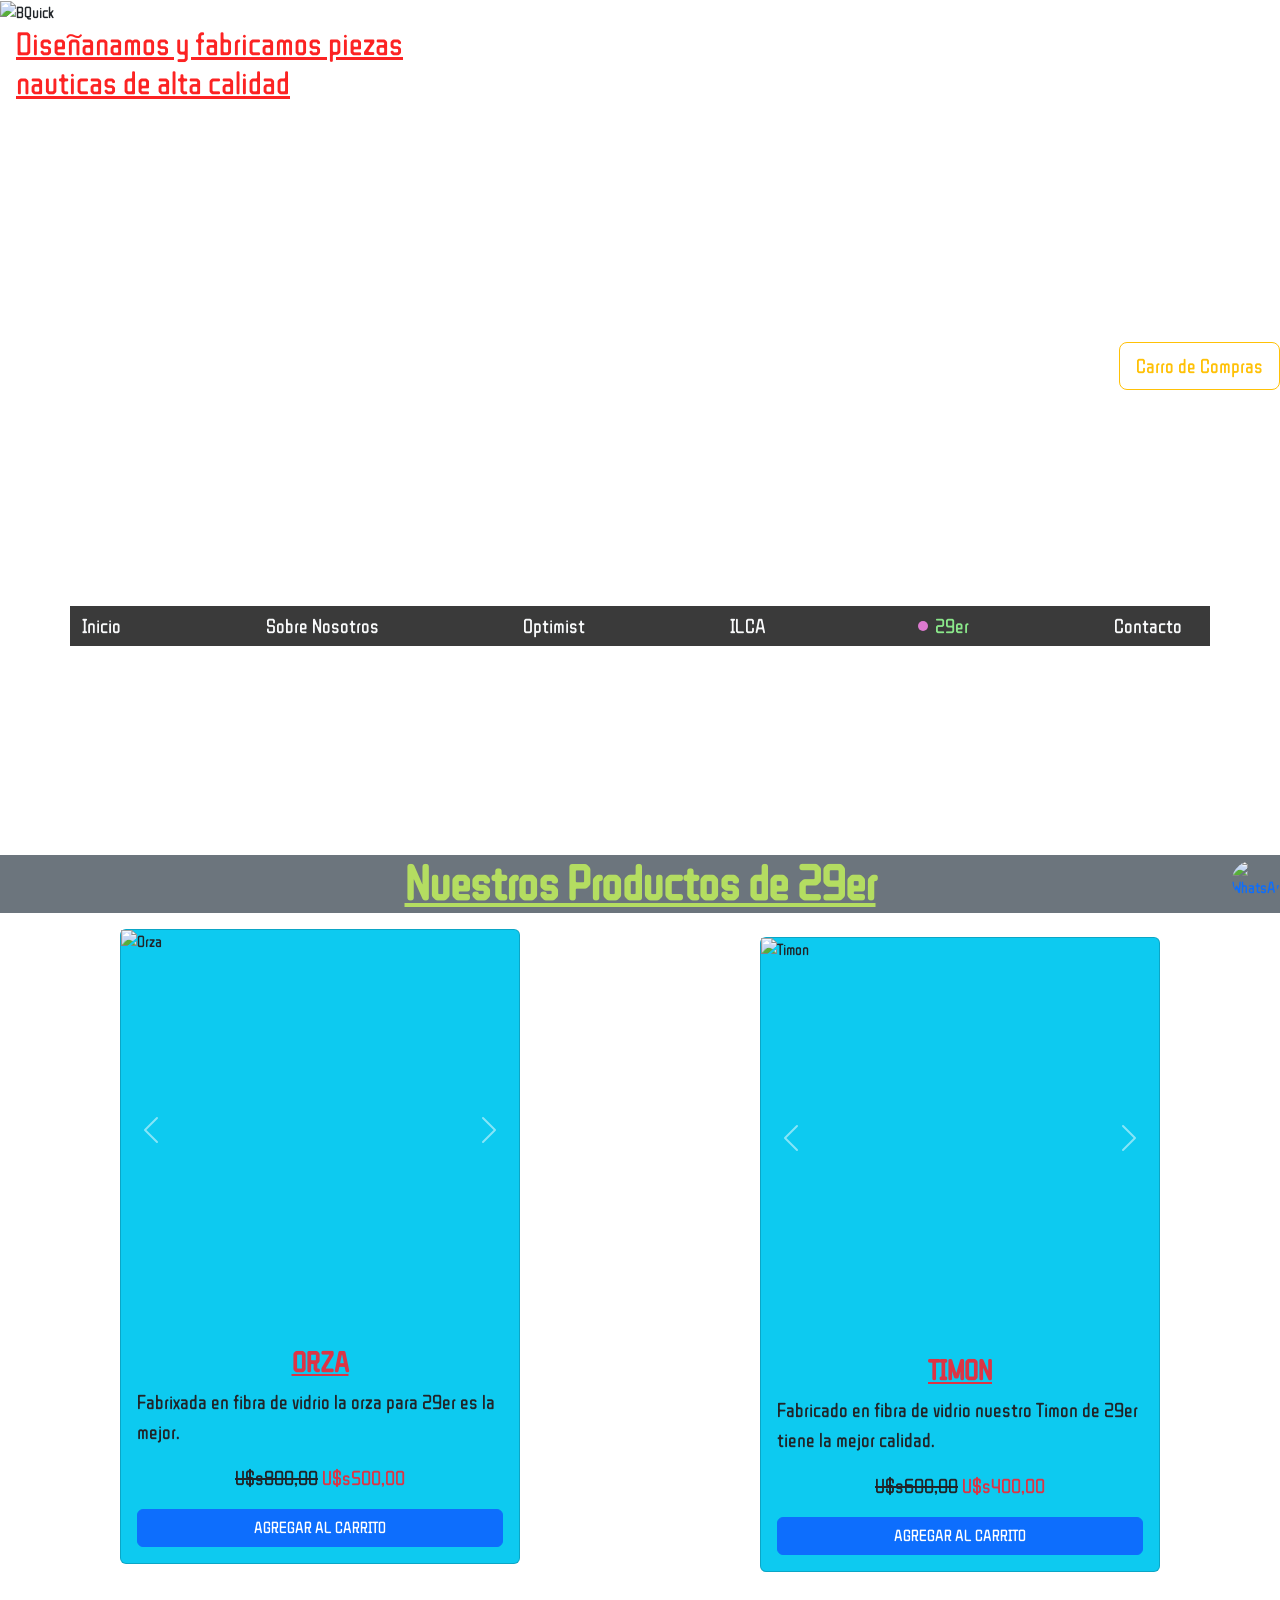
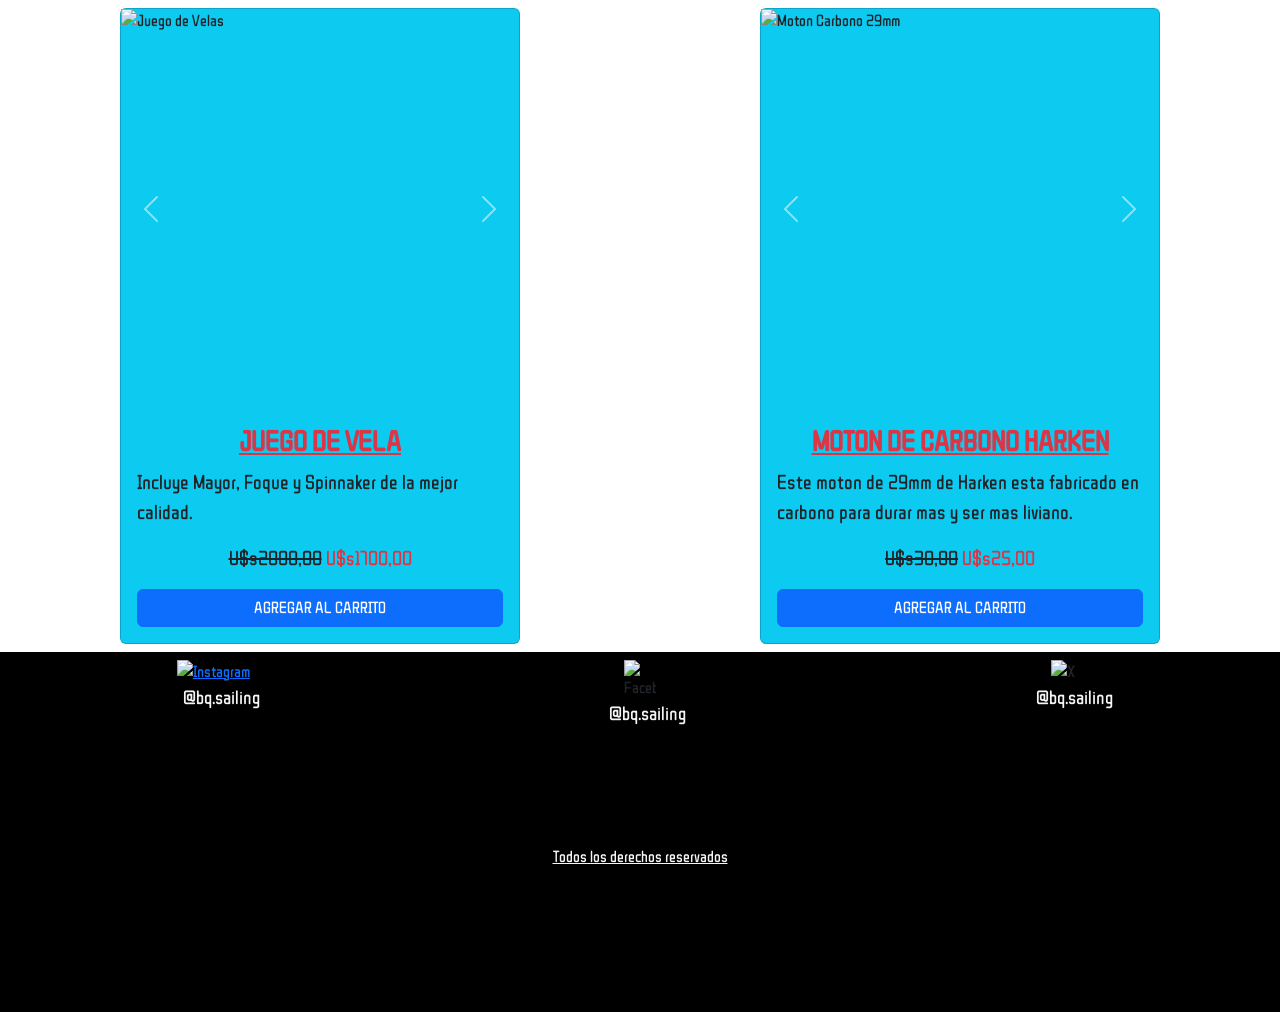
==== pages/29er.html @ 767c46b0 "modificacion nav y pages optimist" ====
<!DOCTYPE html>
<html lang="en">

<head>
    <meta charset="UTF-8">
    <meta name="viewport" content="width=device-width, initial-scale=1.0">
    <!--Nombre Pestaña-->
    <title>BQuick 29er</title>
    <!--Logo Pestaña-->
    <link rel="icon" href="../img/BQ_redondo.png" type="image/jpg">
    <!--Vinculo CSS-->
    <link rel="stylesheet" href="../estilo.css">
    <!--Vinculo Google Fonts-->
    <link rel="preconnect" href="https://fonts.googleapis.com">
    <link rel="preconnect" href="https://fonts.gstatic.com" crossorigin>
    <link href="https://fonts.googleapis.com/css2?family=WDXL+Lubrifont+TC&display=swap" rel="stylesheet">
    <!--boostrap-->
    <link href="https://cdn.jsdelivr.net/npm/bootstrap@5.3.7/dist/css/bootstrap.min.css" rel="stylesheet"
        integrity="sha384-LN+7fdVzj6u52u30Kp6M/trliBMCMKTyK833zpbD+pXdCLuTusPj697FH4R/5mcr" crossorigin="anonymous">
</head>

<body>
    <header class="erheader">
        <img class="logoheader" src="../img/Bquick_ovalo.png" alt="BQuick">
        <h1 class="tituloheader">Diseñanamos y fabricamos piezas nauticas de alta calidad</h1>
        <!--Boton-->
        <div class="d-grid gap-2 d-md-flex justify-content-md-end ordbtnheader">
            <button class="btn btn-outline-warning btn-lg">Carro de Compras</button>
        </div>
        <!--Lista de navegacion-->
        <div class="ordenarnav29">
            <nav class="navbar navbar-expand-lg bg-transparent opacity-100">
                <div class="container-md navbackground">
                    <a class="navbar-brand text-light" href="../index.html">Inicio</a>
                    <a class="navbar-brand text-light" href="sobrenosotros.html">Sobre Nosotros</a>
                    <a class="navbar-brand text-light" href="optimist.html">Optimist</a>
                    <a class="navbar-brand text-light" href="ilca.html">ILCA</a>
                    <a class="navbar-brand text-light active" href="29er.html">29er</a>
                    <a class="navbar-brand text-light" href="contacto.html">Contacto</a>
                </div>
            </nav>
        </div>
    </header>

    <main>
        <h2 class="Titulomain bg-secondary">Nuestros Productos de 29er</h2>
        <section class="ord_cards_optimist">
            <!--tarjeta 1-->
            <div class="card bg-info" style="max-width: 25rem;">
                <div id="carouselExampleAutoplaying" class="carousel slide" data-bs-ride="carousel">
                    <div class="carousel-inner card_igualar">
                        <div class="carousel-item active">
                            <img src="../img/29er/orza29.jpg" class="d-block w-100" alt="Orza">
                        </div>
                        <div class="carousel-item">
                            <img src="../img/29er/orza29_2.jpg" class="d-block w-100" alt="Orza">
                        </div>
                    </div>
                    <button class="carousel-control-prev" type="button" data-bs-target="#carouselExampleAutoplaying"
                        data-bs-slide="prev">
                        <span class="carousel-control-prev-icon" aria-hidden="true"></span>
                        <span class="visually-hidden">Previous</span>
                    </button>
                    <button class="carousel-control-next" type="button" data-bs-target="#carouselExampleAutoplaying"
                        data-bs-slide="next">
                        <span class="carousel-control-next-icon" aria-hidden="true"></span>
                        <span class="visually-hidden">Next</span>
                    </button>
                </div>
                <div class="card-body">
                    <h5
                        class="card-title text-danger text-center text-uppercase fs-3 fw-bold text-decoration-underline">
                        Orza</h5>
                    <p class="card-text fs-5">Fabrixada en fibra de vidrio la orza para 29er es la mejor.</p>
                    <p class="card-text text-danger text-center fs-5"><span
                            class="card-text text-decoration-line-through text-dark">U$s800,00</span> U$s500,00</p>
                    <a href="#" class="btn btn-primary text-uppercase text- w-100">Agregar al carrito</a>
                </div>
            </div>

            <!--tarjeta 2-->
            <div class="card bg-info mt-3" style="max-width: 25rem;">
                <div id="carouselExampleAutoplaying" class="carousel slide" data-bs-ride="carousel">
                    <div class="carousel-inner card_igualar">
                        <div class="carousel-item active">
                            <img src="../img/29er/timon29.jpg" class="d-block w-100" alt="Timon">
                        </div>
                        <div class="carousel-item">
                            <img src="../img/29er/timon29_2.jpg" class="d-block w-100" alt="Timon">
                        </div>
                    </div>
                    <button class="carousel-control-prev" type="button" data-bs-target="#carouselExampleAutoplaying"
                        data-bs-slide="prev">
                        <span class="carousel-control-prev-icon" aria-hidden="true"></span>
                        <span class="visually-hidden">Previous</span>
                    </button>
                    <button class="carousel-control-next" type="button" data-bs-target="#carouselExampleAutoplaying"
                        data-bs-slide="next">
                        <span class="carousel-control-next-icon" aria-hidden="true"></span>
                        <span class="visually-hidden">Next</span>
                    </button>
                </div>
                <div class="card-body">
                    <h5
                        class="card-title text-danger text-center text-uppercase fs-3 fw-bold text-decoration-underline">
                        Timon</h5>
                    <p class="card-text fs-5">Fabricado en fibra de vidrio nuestro Timon de 29er tiene la mejor calidad.
                    </p>
                    <p class="card-text text-danger text-center fs-5"><span
                            class="card-text text-decoration-line-through text-dark">U$s600,00</span> U$s400,00</p>
                    <a href="#" class="btn btn-primary text-uppercase text- w-100">Agregar al carrito</a>
                </div>
            </div>

            <!--Tarjeta 3-->
            <div class="card bg-info mt-3" style="max-width: 25rem;">
                <div id="carouselExampleAutoplaying" class="carousel slide" data-bs-ride="carousel">
                    <div class="carousel-inner card_igualar">
                        <div class="carousel-item active">
                            <img src="../img/29er/velas-29er.jpg" class="d-block w-100" alt="Juego de Velas">
                        </div>
                        <div class="carousel-item">
                            <img src="../img/29er/velas-29er.jpg" class="d-block w-100" alt="Juego de Velas">
                        </div>
                    </div>
                    <button class="carousel-control-prev" type="button" data-bs-target="#carouselExampleAutoplaying"
                        data-bs-slide="prev">
                        <span class="carousel-control-prev-icon" aria-hidden="true"></span>
                        <span class="visually-hidden">Previous</span>
                    </button>
                    <button class="carousel-control-next" type="button" data-bs-target="#carouselExampleAutoplaying"
                        data-bs-slide="next">
                        <span class="carousel-control-next-icon" aria-hidden="true"></span>
                        <span class="visually-hidden">Next</span>
                    </button>
                </div>
                <div class="card-body">
                    <h5
                        class="card-title text-danger text-center text-uppercase fs-3 fw-bold text-decoration-underline">
                        Juego de Vela</h5>
                    <p class="card-text fs-5">Incluye Mayor, Foque y Spinnaker de la mejor calidad.</p>
                    <p class="card-text text-danger text-center fs-5"><span
                            class="card-text text-decoration-line-through text-dark">U$s2000,00</span> U$s1700,00</p>
                    <a href="#" class="btn btn-primary text-uppercase text- w-100">Agregar al carrito</a>
                </div>
            </div>

            <!--Tarjeta 4-->
            <div class="card bg-info mt-3" style="max-width: 25rem;">
                <div id="carouselExampleAutoplaying" class="carousel slide" data-bs-ride="carousel">
                    <div class="carousel-inner card_igualar">
                        <div class="carousel-item active">
                            <img src="../img/29er/moton-de-carbono-29mm-de-atar-harken.jpg" class="d-block w-100"
                                alt="Moton Carbono 29mm">
                        </div>
                        <div class="carousel-item">
                            <img src="../img/29er/Harken_2146_soft-attach_29mm_block-min_540x.jpg" class="d-block w-100"
                                alt="Moton Carbono 29mm">
                        </div>
                    </div>
                    <button class="carousel-control-prev" type="button" data-bs-target="#carouselExampleAutoplaying"
                        data-bs-slide="prev">
                        <span class="carousel-control-prev-icon" aria-hidden="true"></span>
                        <span class="visually-hidden">Previous</span>
                    </button>
                    <button class="carousel-control-next" type="button" data-bs-target="#carouselExampleAutoplaying"
                        data-bs-slide="next">
                        <span class="carousel-control-next-icon" aria-hidden="true"></span>
                        <span class="visually-hidden">Next</span>
                    </button>
                </div>
                <div class="card-body">
                    <h5
                        class="card-title text-danger text-center text-uppercase fs-3 fw-bold text-decoration-underline">
                        Moton de Carbono Harken</h5>
                    <p class="card-text fs-5">Este moton de 29mm de Harken esta fabricado en carbono para durar mas y
                        ser mas liviano.</p>
                    <p class="card-text text-danger text-center fs-5"><span
                            class="card-text text-decoration-line-through text-dark">U$s30,00</span> U$s25,00</p>
                    <a href="#" class="btn btn-primary text-uppercase text- w-100">Agregar al carrito</a>
                </div>
            </div>

            <!--Tarjeta 5-->
            <!--<div class="card bg-info mt-3" style="max-width: 25rem;">
                <div id="carouselExampleAutoplaying" class="carousel slide" data-bs-ride="carousel">
                    <div class="carousel-inner">
                        <div class="carousel-item active">
                            <img src="../img/optimist/tuerca_carlinga.jpg" class="d-block w-100" alt="...">
                        </div>
                        <div class="carousel-item">
                            <img src="../img/optimist/tuerca_carlinga2.jpg" class="d-block w-100" alt="...">
                        </div>
                    </div>
                    <button class="carousel-control-prev" type="button" data-bs-target="#carouselExampleAutoplaying"
                        data-bs-slide="prev">
                        <span class="carousel-control-prev-icon" aria-hidden="true"></span>
                        <span class="visually-hidden">Previous</span>
                    </button>
                    <button class="carousel-control-next" type="button" data-bs-target="#carouselExampleAutoplaying"
                        data-bs-slide="next">
                        <span class="carousel-control-next-icon" aria-hidden="true"></span>
                        <span class="visually-hidden">Next</span>
                    </button>
                </div>
                <div class="card-body">
                    <h5
                        class="card-title text-danger text-center text-uppercase fs-3 fw-bold text-decoration-underline">
                        Tuerca de Carlinga</h5>
                    <p class="card-text fs-5">uestra Tuerca fabricada 100% en bronce ofrece una mayor durabilidad y esta
                        agujereada para pesar menos.</p>
                    <p class="card-text text-danger text-center fs-5"><span
                            class="card-text text-decoration-line-through text-dark">U$s35,00</span> U$s25,00</p>
                    <a href="#" class="btn btn-primary text-uppercase text- w-100">Agregar al carrito</a>
                </div>
            </div>
        </section>-->
    </main>

    <footer>
        <div class="ordenarfooter">
            <div class="ordenar_logos">
                <a href="http://www.instagram.com/bq.sailing" target="_blank"><img class="logotipofooter"
                        src="../img/Logo_insta.png" alt="Instagram"></a>
                <p class="link_footer">@bq.sailing</p>
            </div>
            <div class="ordenar_logos">
                <img class="logotipofooter" src="../img/Logo_facebook.png" alt="Facebook">
                <p class="link_footer">@bq.sailing</p>
            </div>
            <div class="ordenar_logos">
                <img class="logotipofooter" src="../img/Logo_X.webp" alt="X">
                <p class="link_footer">@bq.sailing</p>
            </div>
        </div>
        <a href="https://wa.me/número" target="_blank"><img class="logowpp position-fixed bottom-0 "
                src="../img/Logo_whatsapp.png" alt="WhatsApp"></a>
        <p class="parrafo_footer">Todos los derechos reservados</p>
    </footer>
    <!--boostrap-->
    <script src="https://cdn.jsdelivr.net/npm/@popperjs/core@2.11.8/dist/umd/popper.min.js"
        integrity="sha384-I7E8VVD/ismYTF4hNIPjVp/Zjvgyol6VFvRkX/vR+Vc4jQkC+hVqc2pM8ODewa9r"
        crossorigin="anonymous"></script>
    <script src="https://cdn.jsdelivr.net/npm/bootstrap@5.3.7/dist/js/bootstrap.min.js"
        integrity="sha384-7qAoOXltbVP82dhxHAUje59V5r2YsVfBafyUDxEdApLPmcdhBPg1DKg1ERo0BZlK"
        crossorigin="anonymous"></script>
</body>

</html>
---- estilo.css ----
@charset "UTF-8";
.erheader, .ilcaheader, .optimistheader, .indexheader {
  background-size: cover;
  background-repeat: no-repeat;
  height: 95vh;
  background-position: bottom;
}

.ord_cards_optimist, .ordcontactos {
  display: flex;
  flex-direction: column;
  align-items: center;
}

.indexheader {
  background-image: url(./img/Background.jpeg);
}

a.navbar-brand.text-light.active {
  position: relative;
  color: rgb(138, 231, 138) !important;
  padding-left: 25px;
}

a.navbar-brand.text-light.active::before {
  content: "";
  display: block;
  width: 10px;
  height: 10px;
  background-color: rgb(221, 122, 208);
  border-radius: 50%;
  position: absolute;
  left: 8px;
  top: 50%;
  transform: translateY(-50%);
}

.ordbtnheader {
  margin-top: 15rem;
}

.ordenarnav {
  padding-top: 14rem;
}

.ordenarnavopti {
  padding-top: 11rem;
}

.ordenarnavso {
  padding-top: 28rem;
}

.ordenarnavil {
  padding-top: 14rem;
}

.ordenarnav29 {
  padding-top: 14rem;
}

.ordenarnavco {
  padding-top: 29rem;
}

.optimistheader {
  background-image: url(./img/optimist/largada_optimist.png);
}

.ilcaheader {
  background-image: url(./img/ilca/background.jpeg);
}

/*29er*/
.erheader {
  background-image: url(./img/29er/background.jpeg);
}

/*Logo Header*/
.logoheader {
  width: 15rem;
  height: auto;
}

.tituloheader {
  margin-left: 1rem;
  color: #fc2323;
  font-size: 1.5rem;
  text-decoration: underline;
  max-width: 30rem;
}

/*Para el nav de ilca*/
.navbackground {
  background-color: rgba(0, 0, 0, 0.7725490196);
}

/*Estilo Main*/
.Titulomain {
  color: #b4dd61;
  text-align: center;
  font-weight: 600;
  font-size: 2rem;
  text-decoration: underline;
}

/*aplico grid a las cards*/
.ordenarcards {
  display: grid;
  grid-template-columns: 1fr;
  justify-items: center;
  /*las alineo al centro*/
  row-gap: 20px;
  /*separo filas*/
}

/*Tamaño y color de las cards*/
.cards {
  max-width: 25rem;
  background-color: rgb(127, 255, 234);
  border-radius: 1rem;
}

.card_igualar {
  height: 25rem;
  object-fit: cover;
  max-width: 25rem;
}

.cards img {
  width: 100%;
  margin-top: 5%;
  border-radius: 1rem;
}

.titulo_card {
  text-align: center;
  line-height: 0;
  text-decoration: double;
  text-decoration: underline;
  font-size: 1.5rem;
  margin-top: 5%;
}

.parrafo_card {
  text-align: justify;
  color: #0000ff;
  width: 95%;
  margin-top: 10%;
}

/*Precio de descuento*/
.precio_card {
  color: #ff0000;
  text-align: center;
  font-weight: bold;
}

/*Precio tachado de las cards*/
.precio_card span {
  text-decoration: line-through;
  color: rgb(0, 0, 0);
  text-align: left;
}

/*Boton de las cards*/
.btn_card {
  text-align: center;
  font-size: 1.5rem;
  border: none;
  border-radius: 1rem;
  margin-bottom: 3%;
}

/*Card de pages contactos*/
.ordcontactos {
  padding-top: 1rem;
}

.card_contactos {
  background-color: #00ffff;
  width: 18rem;
  border-radius: 1rem;
  margin-bottom: 2rem;
}

.text_card {
  margin-top: 2%;
  margin-left: 2%;
}

.text_mensaje {
  width: 95%;
  height: 10rem;
  margin-left: 2%;
}

/*cards pages optimist*/
/*Estilos Footer*/
/*Tamaño y color footer*/
footer {
  background-color: #000000;
  height: 45vh;
}

/*Logos redes sociales*/
.logotipofooter {
  width: 2rem;
  height: auto;
  object-fit: cover;
  margin-top: 0.5rem;
}

.parrafo_footer {
  color: #f5f5f5;
  text-align: center;
  text-decoration: underline;
  margin-top: 4rem;
}

.ordenarfooter {
  display: flex;
  flex-direction: column;
  margin-top: 0.5rem;
}

.ordenar_logos {
  display: flex;
}

.link_footer {
  color: #f5f5f5;
  font-size: 1.2rem;
  margin-left: 1rem;
}

@media only screen and (min-width: 500px) {
  .logoheader {
    width: 20rem;
    height: auto;
    object-fit: cover;
  }
  .tituloheader {
    margin-left: 1rem;
    color: #fc2323;
    font-size: 2rem;
    text-decoration: underline;
    width: 95%;
  }
  .ordenarnav {
    padding-top: 13rem !important;
  }
  .ordenarnavopti {
    padding-top: 13rem;
  }
  .ordenarnavso {
    padding-top: 28rem;
  }
  .ordenarnavil {
    padding-top: 13rem;
  }
  .ordenarnav29 {
    padding-top: 13rem;
  }
  .ordenarnavco {
    padding-top: 28rem;
  }
  .navbackground {
    background-color: rgba(0, 0, 0, 0.7725490196);
  }
  /*main*/
  .Titulomain {
    font-size: 3rem;
  }
  .ordenarcards {
    display: grid;
    grid-template-columns: 1fr;
    justify-items: center;
    /*las alineo al centro*/
  }
  /*Card de pages contactos*/
  .ordcontactos {
    flex-direction: row;
    justify-content: space-between;
    padding-top: 1rem;
    margin-left: 5%;
    margin-right: 5%;
  }
  .card_contactos {
    background-color: #00ffff;
    width: 30rem;
    border-radius: 1rem;
    margin-right: 5%;
  }
  .text_card {
    margin-top: 5%;
    margin-left: 2%;
  }
  .text_mensaje {
    width: 95%;
    height: 10rem;
    margin-left: 2%;
  }
  /*cards optimist*/
  .ord_cards_optimist {
    display: grid;
    grid-template-columns: 1fr;
    justify-items: center;
    /*las alineo al centro*/
  }
  /*footer*/
  footer {
    height: 40vh;
  }
  .ordenarfooter {
    flex-direction: row;
    justify-content: space-around;
  }
  .parrafo_footer {
    margin-top: 100px;
  }
  .ordenar_logos {
    flex-direction: column;
    align-items: center;
  }
  .link_footer {
    color: #f5f5f5;
    font-size: 1.2rem;
  }
}
@media only screen and (min-width: 900px) {
  /*header*/
  .ordenarnav {
    padding-top: 13rem !important;
  }
  .ordenarnavopti {
    padding-top: 13rem;
  }
  .ordenarnavso {
    padding-top: 28rem;
  }
  .ordenarnavil {
    padding-top: 13rem;
  }
  .ordenarnav29 {
    padding-top: 13rem;
  }
  .ordenarnavco {
    padding-top: 28rem;
  }
  /*Para el nav de ilca*/
  .navbackground {
    background-color: rgba(0, 0, 0, 0.7725490196);
  }
  /*Main*/
  .ordenarcards {
    display: grid;
    grid-template-columns: repeat(2, 1fr);
    /*separo en 2 columnas iguales*/
    justify-items: center;
    /*las alineo al centro*/
    row-gap: 20px;
    /*separo filas*/
  }
  .cards img {
    margin-top: 1%;
  }
  .titulo_card {
    font-size: 2.5rem;
  }
  .parrafo_card {
    font-size: 1.5rem;
  }
  /*Precio de descuento*/
  .precio_card {
    font-size: 1.5rem;
  }
  .btn_card {
    margin-bottom: 1%;
  }
  .btn_ordenar {
    display: flex;
    padding-top: 2rem;
  }
  .btn_ordenar4 {
    display: flex;
    padding-top: 4.5rem;
  }
  /*Card de pages contactos*/
  .ordcontactos {
    flex-direction: row;
    justify-content: space-between;
    padding-top: 1rem;
    margin-left: 5%;
    margin-right: 5%;
  }
  .card_contactos {
    background-color: #00ffff;
    width: 30rem;
    border-radius: 1rem;
    margin-right: 5%;
  }
  .text_card {
    margin-top: 5%;
    margin-left: 2%;
  }
  .text_mensaje {
    width: 95%;
    height: 10rem;
    margin-left: 2%;
  }
  /*cards optimist*/
  .ord_cards_optimist {
    display: grid;
    grid-template-columns: repeat(2, 1fr);
    /*separo en 2 columnas iguales*/
    justify-items: center;
    /*las alineo al centro*/
    row-gap: 20px;
  }
}
/*Estilos Generales*/
/*Google Fonts*/
* {
  font-family: "WDXL Lubrifont TC", sans-serif;
}

/*Quitar Pelotitas de la lista*/
ul {
  list-style: none;
}

/*Imagen Fondo*/
body {
  background-image: url(./img/Background_Logos_BQ.jpg);
}

.logowpp {
  width: 3rem;
  right: 0;
  border-radius: 50%;
}

/*# sourceMappingURL=estilo.css.map */
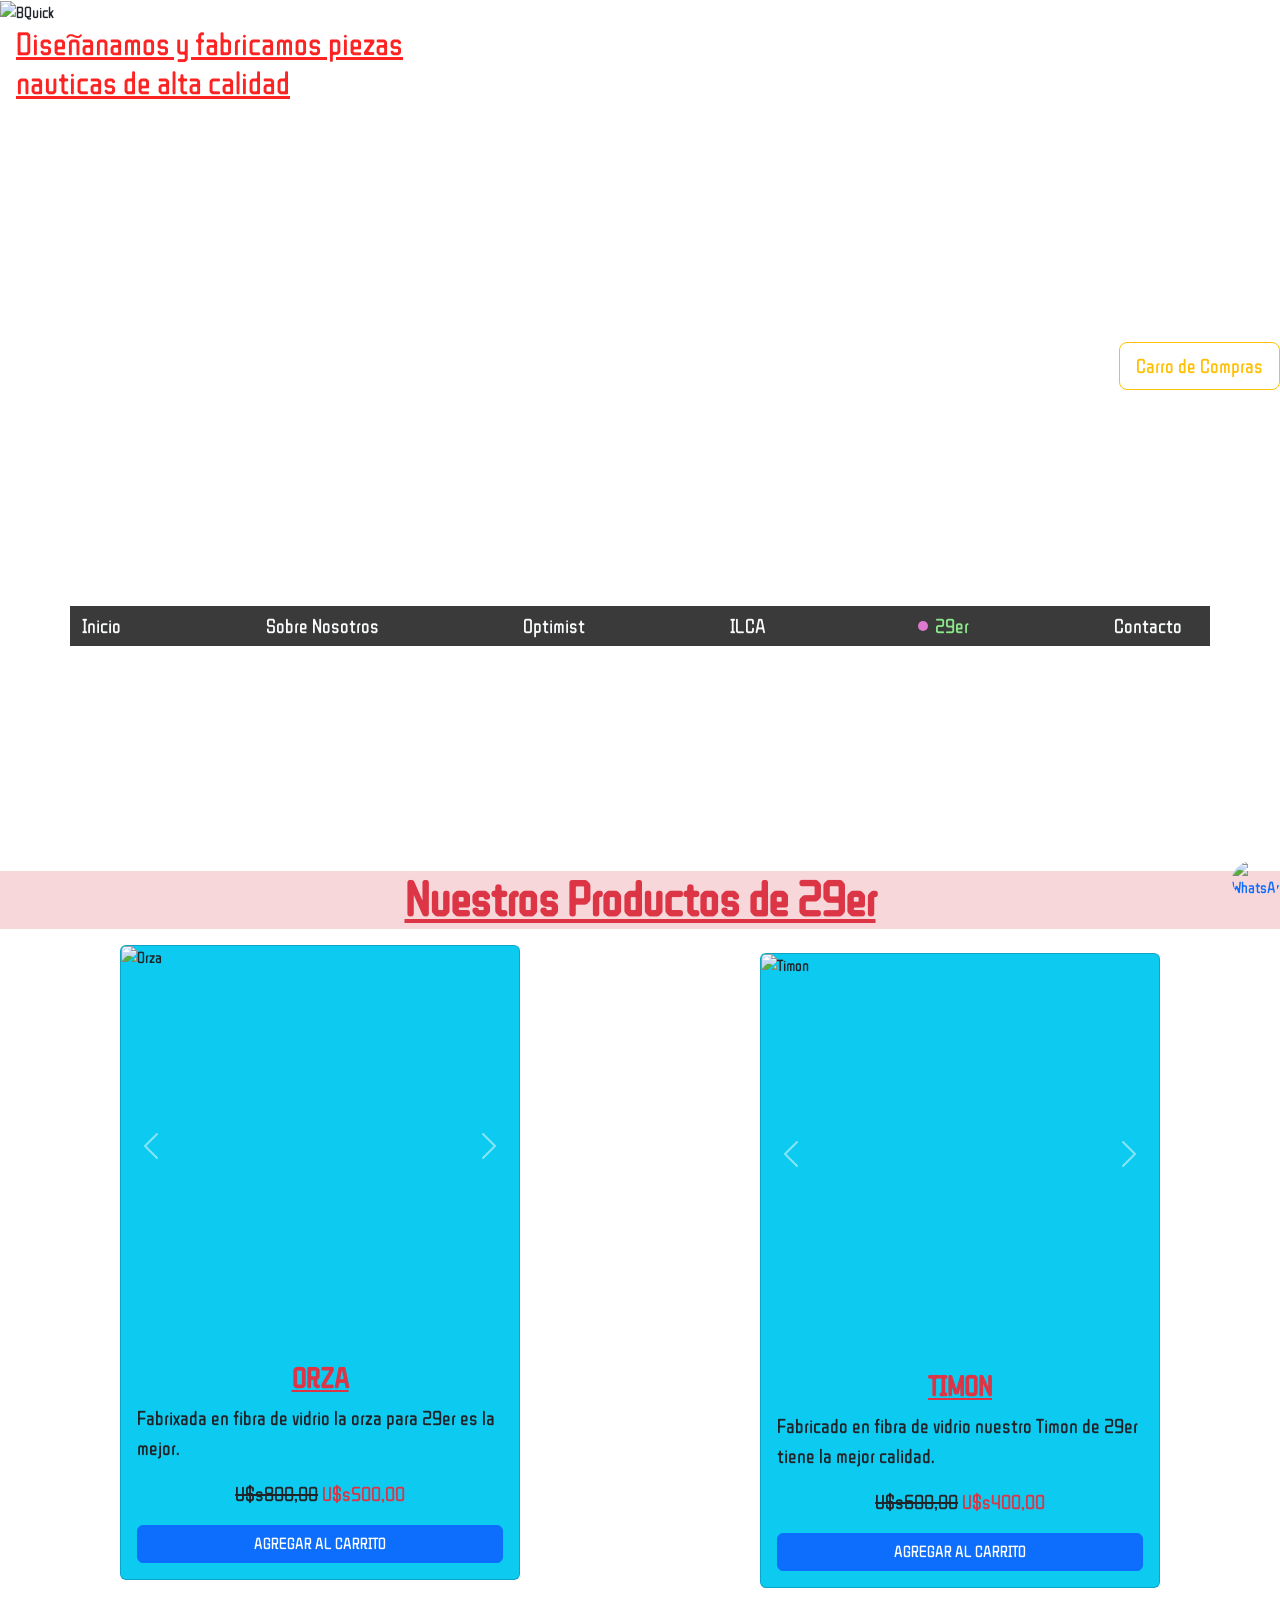
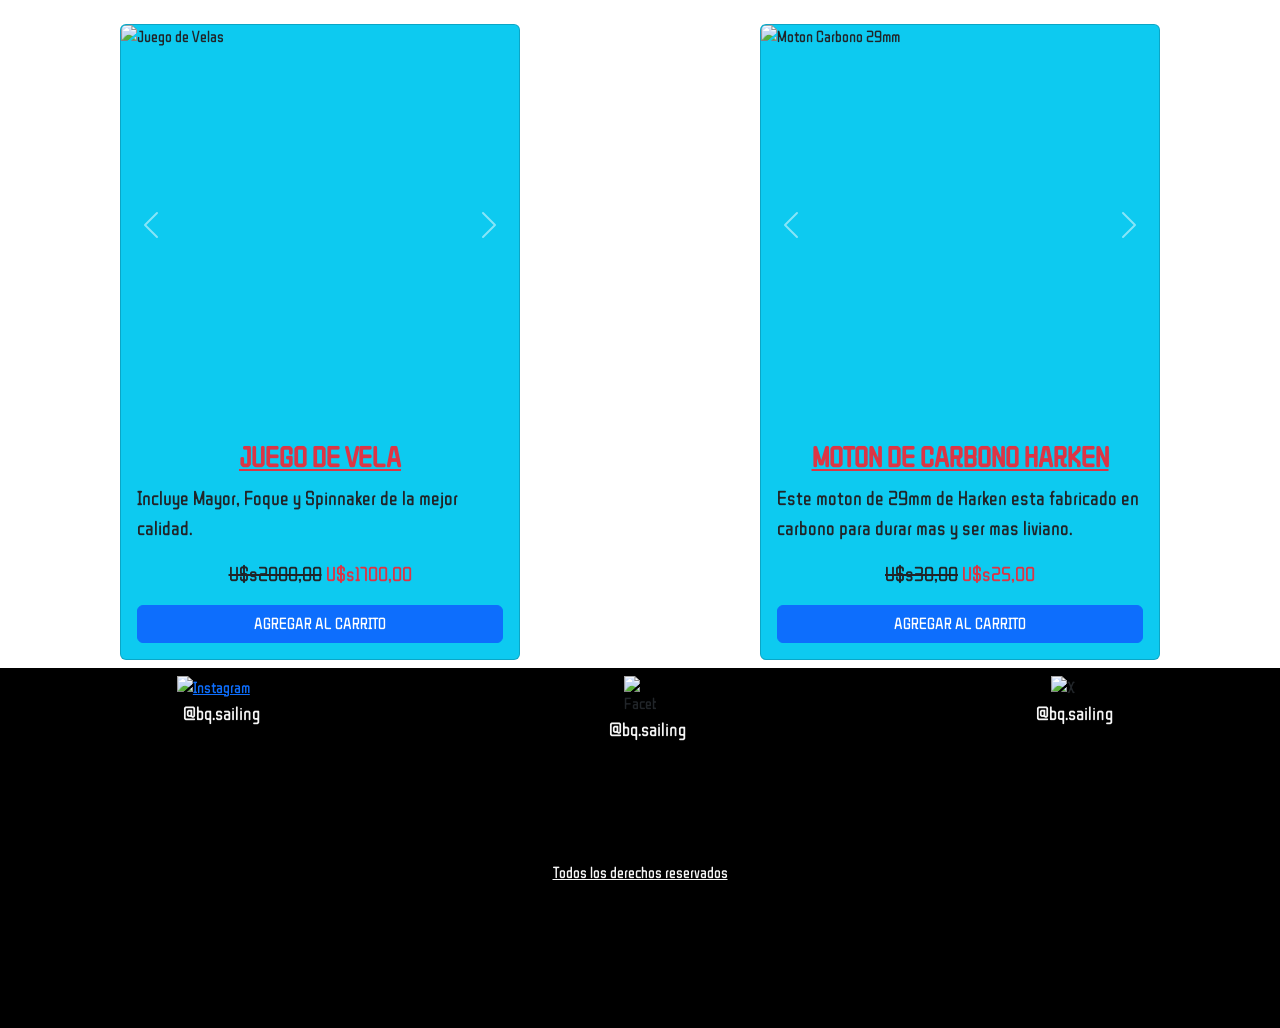
==== commit d3e4ad60: "agregar animaciones" ====
--- a/pages/29er.html
+++ b/pages/29er.html
@@ -43,17 +43,17 @@
     </header>
 
     <main>
-        <h2 class="Titulomain bg-secondary">Nuestros Productos de 29er</h2>
+        <h2 class="Titulomain bg-danger-subtle text-danger mt-3">Nuestros Productos de 29er</h2>
         <section class="ord_cards_optimist">
             <!--tarjeta 1-->
             <div class="card bg-info" style="max-width: 25rem;">
                 <div id="carouselExampleAutoplaying" class="carousel slide" data-bs-ride="carousel">
                     <div class="carousel-inner card_igualar">
                         <div class="carousel-item active">
-                            <img src="../img/29er/orza29.jpg" class="d-block w-100" alt="Orza">
-                        </div>
-                        <div class="carousel-item">
-                            <img src="../img/29er/orza29_2.jpg" class="d-block w-100" alt="Orza">
+                            <img src="../img/29er/orza29.jpg" class="d-block w-100 rounded" alt="Orza">
+                        </div>
+                        <div class="carousel-item">
+                            <img src="../img/29er/orza29_2.jpg" class="d-block w-100 rounded" alt="Orza">
                         </div>
                     </div>
                     <button class="carousel-control-prev" type="button" data-bs-target="#carouselExampleAutoplaying"
@@ -80,21 +80,21 @@
 
             <!--tarjeta 2-->
             <div class="card bg-info mt-3" style="max-width: 25rem;">
-                <div id="carouselExampleAutoplaying" class="carousel slide" data-bs-ride="carousel">
-                    <div class="carousel-inner card_igualar">
-                        <div class="carousel-item active">
-                            <img src="../img/29er/timon29.jpg" class="d-block w-100" alt="Timon">
-                        </div>
-                        <div class="carousel-item">
-                            <img src="../img/29er/timon29_2.jpg" class="d-block w-100" alt="Timon">
-                        </div>
-                    </div>
-                    <button class="carousel-control-prev" type="button" data-bs-target="#carouselExampleAutoplaying"
-                        data-bs-slide="prev">
-                        <span class="carousel-control-prev-icon" aria-hidden="true"></span>
-                        <span class="visually-hidden">Previous</span>
-                    </button>
-                    <button class="carousel-control-next" type="button" data-bs-target="#carouselExampleAutoplaying"
+                <div id="carouselExampleAutoplayin" class="carousel slide" data-bs-ride="carousel">
+                    <div class="carousel-inner card_igualar">
+                        <div class="carousel-item active">
+                            <img src="../img/29er/timon29.jpg" class="d-block w-100 rounded" alt="Timon">
+                        </div>
+                        <div class="carousel-item">
+                            <img src="../img/29er/timon29_2.jpg" class="d-block w-100 rounded" alt="Timon">
+                        </div>
+                    </div>
+                    <button class="carousel-control-prev" type="button" data-bs-target="#carouselExampleAutoplayin"
+                        data-bs-slide="prev">
+                        <span class="carousel-control-prev-icon" aria-hidden="true"></span>
+                        <span class="visually-hidden">Previous</span>
+                    </button>
+                    <button class="carousel-control-next" type="button" data-bs-target="#carouselExampleAutoplayin"
                         data-bs-slide="next">
                         <span class="carousel-control-next-icon" aria-hidden="true"></span>
                         <span class="visually-hidden">Next</span>
@@ -114,21 +114,21 @@
 
             <!--Tarjeta 3-->
             <div class="card bg-info mt-3" style="max-width: 25rem;">
-                <div id="carouselExampleAutoplaying" class="carousel slide" data-bs-ride="carousel">
-                    <div class="carousel-inner card_igualar">
-                        <div class="carousel-item active">
-                            <img src="../img/29er/velas-29er.jpg" class="d-block w-100" alt="Juego de Velas">
-                        </div>
-                        <div class="carousel-item">
-                            <img src="../img/29er/velas-29er.jpg" class="d-block w-100" alt="Juego de Velas">
-                        </div>
-                    </div>
-                    <button class="carousel-control-prev" type="button" data-bs-target="#carouselExampleAutoplaying"
-                        data-bs-slide="prev">
-                        <span class="carousel-control-prev-icon" aria-hidden="true"></span>
-                        <span class="visually-hidden">Previous</span>
-                    </button>
-                    <button class="carousel-control-next" type="button" data-bs-target="#carouselExampleAutoplaying"
+                <div id="carouselExampleAutoplayi" class="carousel slide" data-bs-ride="carousel">
+                    <div class="carousel-inner card_igualar">
+                        <div class="carousel-item active">
+                            <img src="../img/29er/velas-29er.jpg" class="d-block w-100 rounded" alt="Juego de Velas">
+                        </div>
+                        <div class="carousel-item">
+                            <img src="../img/29er/velas-29er.jpg" class="d-block w-100 rounded" alt="Juego de Velas">
+                        </div>
+                    </div>
+                    <button class="carousel-control-prev" type="button" data-bs-target="#carouselExampleAutoplayi"
+                        data-bs-slide="prev">
+                        <span class="carousel-control-prev-icon" aria-hidden="true"></span>
+                        <span class="visually-hidden">Previous</span>
+                    </button>
+                    <button class="carousel-control-next" type="button" data-bs-target="#carouselExampleAutoplayi"
                         data-bs-slide="next">
                         <span class="carousel-control-next-icon" aria-hidden="true"></span>
                         <span class="visually-hidden">Next</span>
@@ -147,23 +147,23 @@
 
             <!--Tarjeta 4-->
             <div class="card bg-info mt-3" style="max-width: 25rem;">
-                <div id="carouselExampleAutoplaying" class="carousel slide" data-bs-ride="carousel">
-                    <div class="carousel-inner card_igualar">
-                        <div class="carousel-item active">
-                            <img src="../img/29er/moton-de-carbono-29mm-de-atar-harken.jpg" class="d-block w-100"
-                                alt="Moton Carbono 29mm">
-                        </div>
-                        <div class="carousel-item">
-                            <img src="../img/29er/Harken_2146_soft-attach_29mm_block-min_540x.jpg" class="d-block w-100"
-                                alt="Moton Carbono 29mm">
-                        </div>
-                    </div>
-                    <button class="carousel-control-prev" type="button" data-bs-target="#carouselExampleAutoplaying"
-                        data-bs-slide="prev">
-                        <span class="carousel-control-prev-icon" aria-hidden="true"></span>
-                        <span class="visually-hidden">Previous</span>
-                    </button>
-                    <button class="carousel-control-next" type="button" data-bs-target="#carouselExampleAutoplaying"
+                <div id="carouselExampleAutoplay" class="carousel slide" data-bs-ride="carousel">
+                    <div class="carousel-inner card_igualar">
+                        <div class="carousel-item active">
+                            <img src="../img/29er/moton-de-carbono-29mm-de-atar-harken.jpg"
+                                class="d-block w-100 rounded" alt="Moton Carbono 29mm">
+                        </div>
+                        <div class="carousel-item">
+                            <img src="../img/29er/Harken_2146_soft-attach_29mm_block-min_540x.jpg"
+                                class="d-block w-100 rounded" alt="Moton Carbono 29mm">
+                        </div>
+                    </div>
+                    <button class="carousel-control-prev" type="button" data-bs-target="#carouselExampleAutoplay"
+                        data-bs-slide="prev">
+                        <span class="carousel-control-prev-icon" aria-hidden="true"></span>
+                        <span class="visually-hidden">Previous</span>
+                    </button>
+                    <button class="carousel-control-next" type="button" data-bs-target="#carouselExampleAutoplay"
                         data-bs-slide="next">
                         <span class="carousel-control-next-icon" aria-hidden="true"></span>
                         <span class="visually-hidden">Next</span>
@@ -180,41 +180,6 @@
                     <a href="#" class="btn btn-primary text-uppercase text- w-100">Agregar al carrito</a>
                 </div>
             </div>
-
-            <!--Tarjeta 5-->
-            <!--<div class="card bg-info mt-3" style="max-width: 25rem;">
-                <div id="carouselExampleAutoplaying" class="carousel slide" data-bs-ride="carousel">
-                    <div class="carousel-inner">
-                        <div class="carousel-item active">
-                            <img src="../img/optimist/tuerca_carlinga.jpg" class="d-block w-100" alt="...">
-                        </div>
-                        <div class="carousel-item">
-                            <img src="../img/optimist/tuerca_carlinga2.jpg" class="d-block w-100" alt="...">
-                        </div>
-                    </div>
-                    <button class="carousel-control-prev" type="button" data-bs-target="#carouselExampleAutoplaying"
-                        data-bs-slide="prev">
-                        <span class="carousel-control-prev-icon" aria-hidden="true"></span>
-                        <span class="visually-hidden">Previous</span>
-                    </button>
-                    <button class="carousel-control-next" type="button" data-bs-target="#carouselExampleAutoplaying"
-                        data-bs-slide="next">
-                        <span class="carousel-control-next-icon" aria-hidden="true"></span>
-                        <span class="visually-hidden">Next</span>
-                    </button>
-                </div>
-                <div class="card-body">
-                    <h5
-                        class="card-title text-danger text-center text-uppercase fs-3 fw-bold text-decoration-underline">
-                        Tuerca de Carlinga</h5>
-                    <p class="card-text fs-5">uestra Tuerca fabricada 100% en bronce ofrece una mayor durabilidad y esta
-                        agujereada para pesar menos.</p>
-                    <p class="card-text text-danger text-center fs-5"><span
-                            class="card-text text-decoration-line-through text-dark">U$s35,00</span> U$s25,00</p>
-                    <a href="#" class="btn btn-primary text-uppercase text- w-100">Agregar al carrito</a>
-                </div>
-            </div>
-        </section>-->
     </main>
 
     <footer>
--- a/estilo.css
+++ b/estilo.css
@@ -97,7 +97,6 @@
 
 /*Estilo Main*/
 .Titulomain {
-  color: #b4dd61;
   text-align: center;
   font-weight: 600;
   font-size: 2rem;
@@ -291,6 +290,7 @@
     width: 30rem;
     border-radius: 1rem;
     margin-right: 5%;
+    height: 36rem;
   }
   .text_card {
     margin-top: 5%;
@@ -399,6 +399,7 @@
     width: 30rem;
     border-radius: 1rem;
     margin-right: 5%;
+    height: 36rem;
   }
   .text_card {
     margin-top: 5%;
@@ -441,4 +442,8 @@
   border-radius: 50%;
 }
 
+.custom-delay {
+  animation-delay: 4s !important;
+}
+
 /*# sourceMappingURL=estilo.css.map */
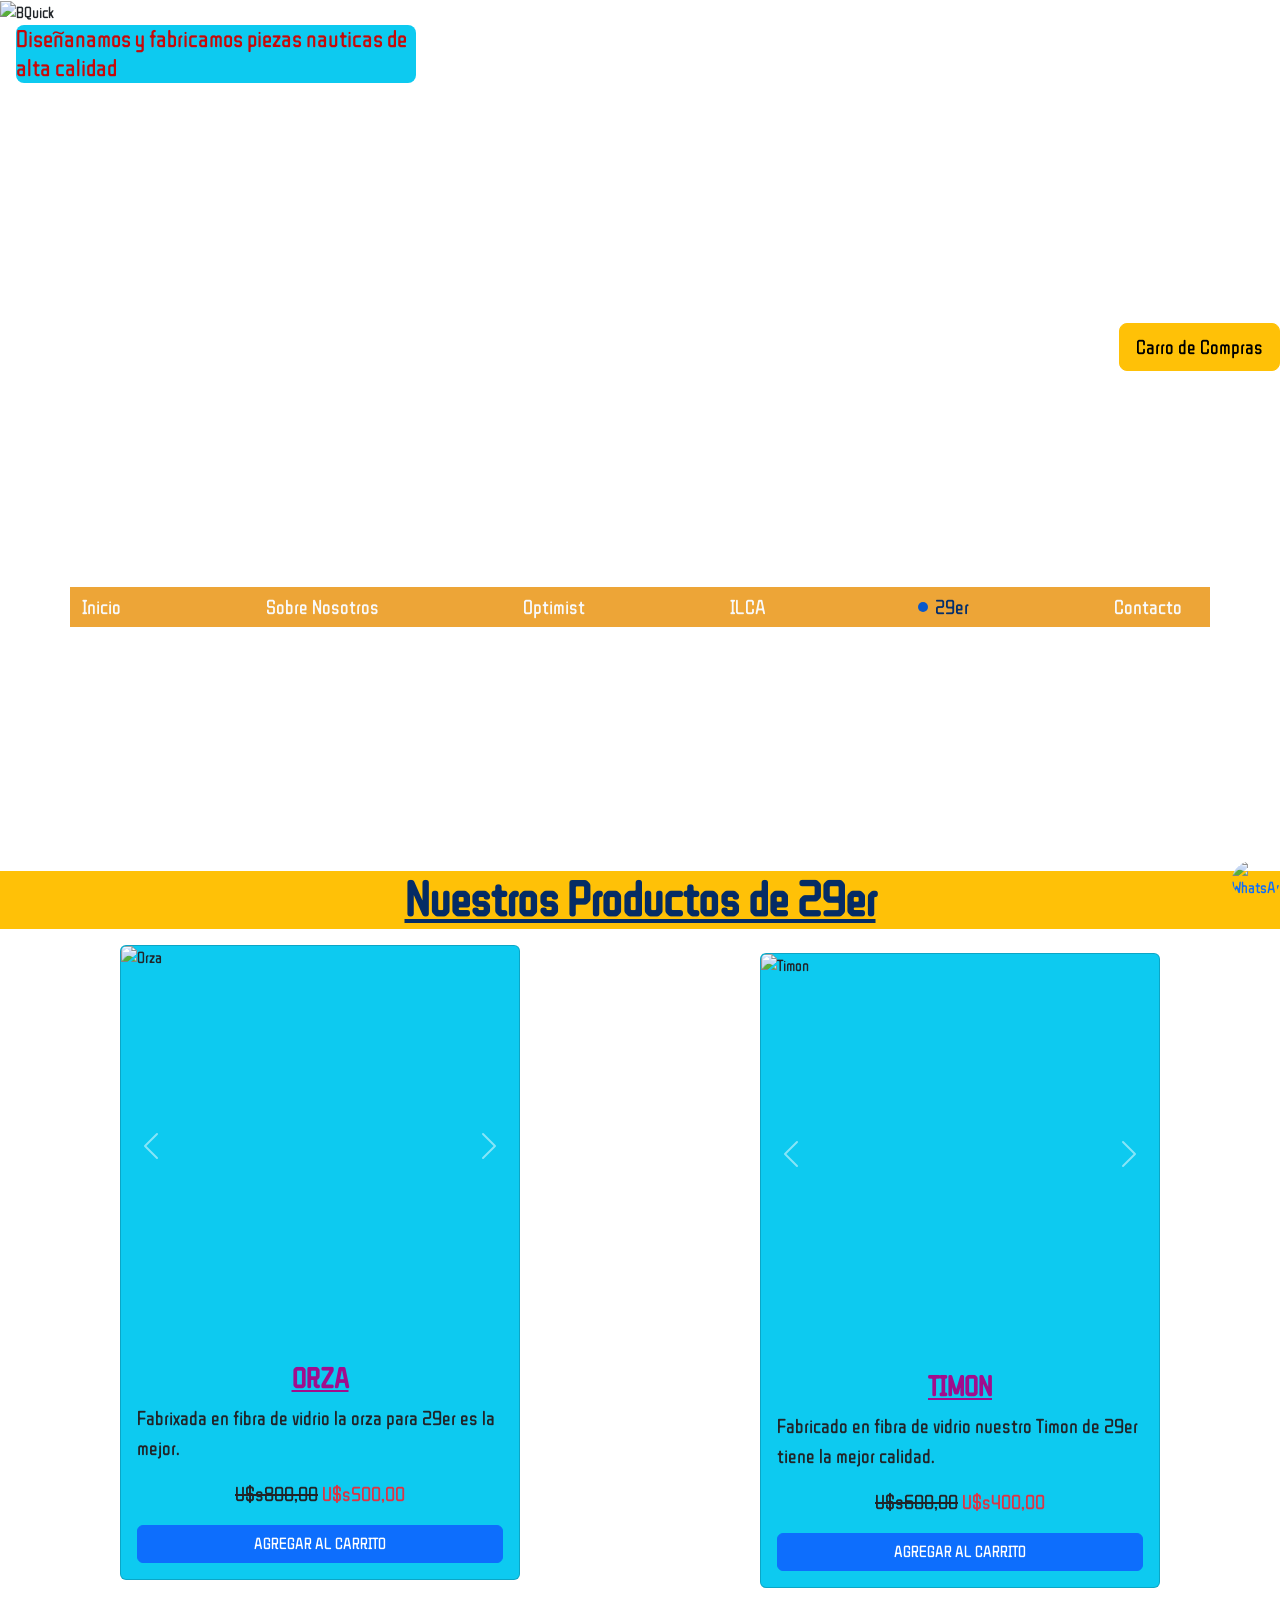
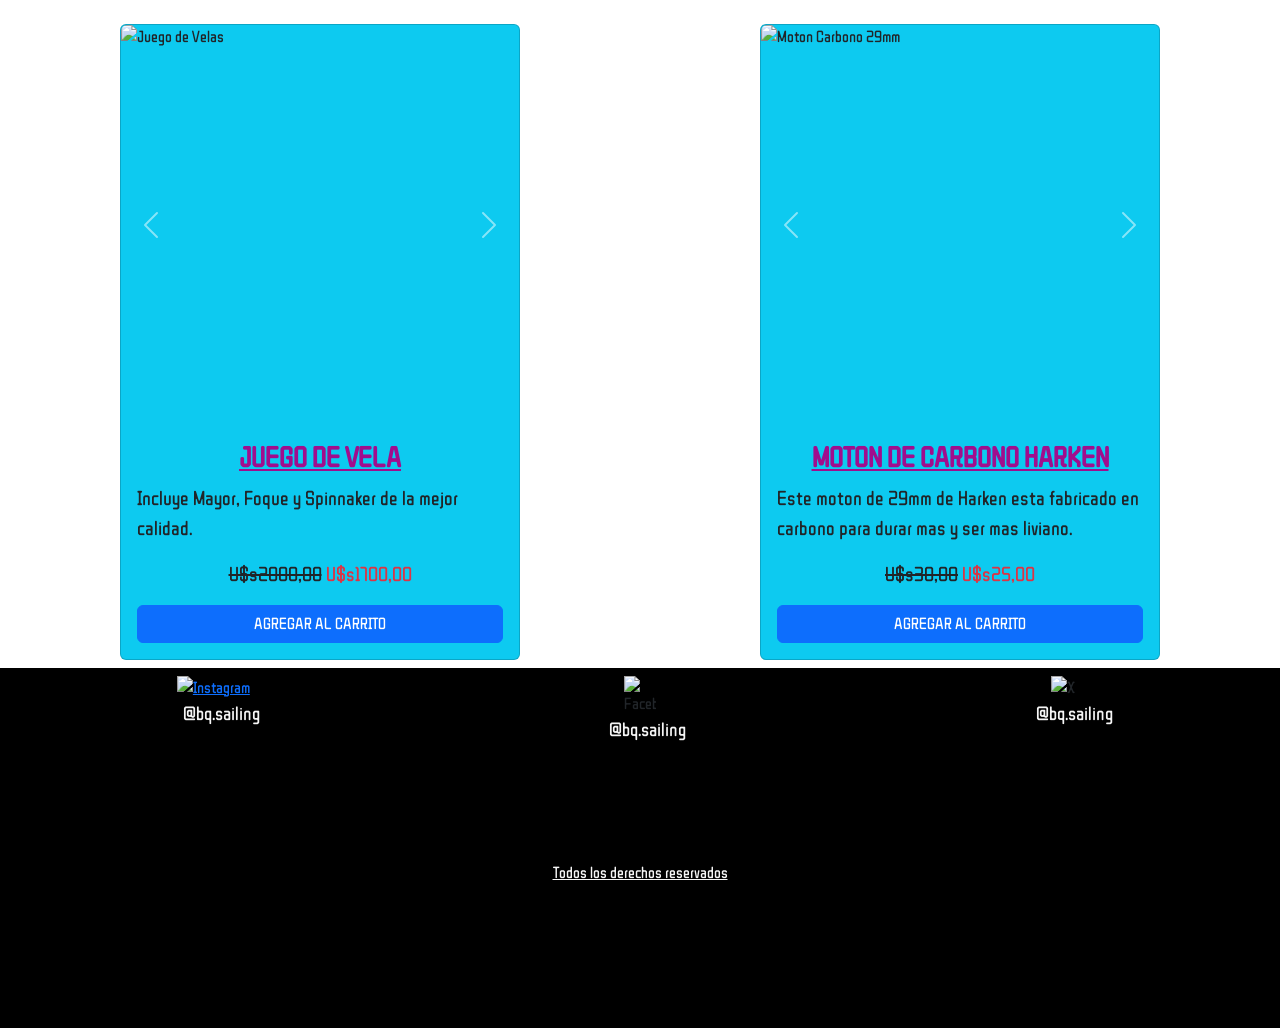
==== commit 40ae326b: "retoques de diseño" ====
--- a/pages/29er.html
+++ b/pages/29er.html
@@ -4,6 +4,10 @@
 <head>
     <meta charset="UTF-8">
     <meta name="viewport" content="width=device-width, initial-scale=1.0">
+    <meta name="description"
+        content="Tu tienda de equipamiento de vela en Argentina. Velas, cabos, ropa y accesorios de primeras marcas. ¡Navega mejor con nosotros!">
+    <meta name="keywords"
+        content="equipamiento vela, accesorios velero, tienda nautica, cabos nauticos, velas para barcos, ropa nautica, instrumentacion marina, electronica naval, fondeo, jarcias, chalecos salvavidas, guantes navegacion, embarcaciones a vela, repuestos nauticos, mantenimiento veleros, veleros en venta, tienda online nautica, Argentina, navegacion a vela, elementos nauticos, equipamiento regatas, vela ligera, crucero, indumentaria navegacion, optimist, ILCA, 29er">
     <!--Nombre Pestaña-->
     <title>BQuick 29er</title>
     <!--Logo Pestaña-->
@@ -25,7 +29,7 @@
         <h1 class="tituloheader">Diseñanamos y fabricamos piezas nauticas de alta calidad</h1>
         <!--Boton-->
         <div class="d-grid gap-2 d-md-flex justify-content-md-end ordbtnheader">
-            <button class="btn btn-outline-warning btn-lg">Carro de Compras</button>
+            <button class="btn btn-warning btn-lg">Carro de Compras</button>
         </div>
         <!--Lista de navegacion-->
         <div class="ordenarnav29">
@@ -43,7 +47,7 @@
     </header>
 
     <main>
-        <h2 class="Titulomain bg-danger-subtle text-danger mt-3">Nuestros Productos de 29er</h2>
+        <h2 class="Titulomain bg-warning text-primary-emphasis mt-3">Nuestros Productos de 29er</h2>
         <section class="ord_cards_optimist">
             <!--tarjeta 1-->
             <div class="card bg-info" style="max-width: 25rem;">
@@ -69,7 +73,7 @@
                 </div>
                 <div class="card-body">
                     <h5
-                        class="card-title text-danger text-center text-uppercase fs-3 fw-bold text-decoration-underline">
+                        class="card-title custom text-center text-uppercase fs-3 fw-bold text-decoration-underline">
                         Orza</h5>
                     <p class="card-text fs-5">Fabrixada en fibra de vidrio la orza para 29er es la mejor.</p>
                     <p class="card-text text-danger text-center fs-5"><span
@@ -102,7 +106,7 @@
                 </div>
                 <div class="card-body">
                     <h5
-                        class="card-title text-danger text-center text-uppercase fs-3 fw-bold text-decoration-underline">
+                        class="card-title custom text-center text-uppercase fs-3 fw-bold text-decoration-underline">
                         Timon</h5>
                     <p class="card-text fs-5">Fabricado en fibra de vidrio nuestro Timon de 29er tiene la mejor calidad.
                     </p>
@@ -136,7 +140,7 @@
                 </div>
                 <div class="card-body">
                     <h5
-                        class="card-title text-danger text-center text-uppercase fs-3 fw-bold text-decoration-underline">
+                        class="card-title custom text-center text-uppercase fs-3 fw-bold text-decoration-underline">
                         Juego de Vela</h5>
                     <p class="card-text fs-5">Incluye Mayor, Foque y Spinnaker de la mejor calidad.</p>
                     <p class="card-text text-danger text-center fs-5"><span
@@ -171,7 +175,7 @@
                 </div>
                 <div class="card-body">
                     <h5
-                        class="card-title text-danger text-center text-uppercase fs-3 fw-bold text-decoration-underline">
+                        class="card-title custom text-center text-uppercase fs-3 fw-bold text-decoration-underline">
                         Moton de Carbono Harken</h5>
                     <p class="card-text fs-5">Este moton de 29mm de Harken esta fabricado en carbono para durar mas y
                         ser mas liviano.</p>
--- a/estilo.css
+++ b/estilo.css
@@ -18,7 +18,7 @@
 
 a.navbar-brand.text-light.active {
   position: relative;
-  color: rgb(138, 231, 138) !important;
+  color: #052f6c !important;
   padding-left: 25px;
 }
 
@@ -27,7 +27,7 @@
   display: block;
   width: 10px;
   height: 10px;
-  background-color: rgb(221, 122, 208);
+  background-color: #0a58ca;
   border-radius: 50%;
   position: absolute;
   left: 8px;
@@ -84,15 +84,15 @@
 
 .tituloheader {
   margin-left: 1rem;
-  color: #fc2323;
+  color: #c70909;
   font-size: 1.5rem;
-  text-decoration: underline;
-  max-width: 30rem;
-}
-
-/*Para el nav de ilca*/
+  background-color: #0dcaf0;
+  border-radius: 0.5rem;
+  max-width: 25rem;
+}
+
 .navbackground {
-  background-color: rgba(0, 0, 0, 0.7725490196);
+  background-color: rgba(233, 146, 12, 0.82);
 }
 
 /*Estilo Main*/
@@ -141,6 +141,10 @@
   margin-top: 5%;
 }
 
+.custom {
+  color: #a10d8d !important;
+}
+
 .parrafo_card {
   text-align: justify;
   color: #0000ff;
@@ -177,7 +181,7 @@
 }
 
 .card_contactos {
-  background-color: #00ffff;
+  background-color: #17caca;
   width: 18rem;
   border-radius: 1rem;
   margin-bottom: 2rem;
@@ -235,15 +239,14 @@
 
 @media only screen and (min-width: 500px) {
   .logoheader {
-    width: 20rem;
+    width: 25rem;
     height: auto;
     object-fit: cover;
   }
   .tituloheader {
     margin-left: 1rem;
-    color: #fc2323;
-    font-size: 2rem;
-    text-decoration: underline;
+    color: #c70909;
+    font-size: 1.5rem;
     width: 95%;
   }
   .ordenarnav {
@@ -265,7 +268,7 @@
     padding-top: 28rem;
   }
   .navbackground {
-    background-color: rgba(0, 0, 0, 0.7725490196);
+    background-color: rgba(233, 146, 12, 0.82);
   }
   /*main*/
   .Titulomain {
@@ -286,7 +289,7 @@
     margin-right: 5%;
   }
   .card_contactos {
-    background-color: #00ffff;
+    background-color: #17caca;
     width: 30rem;
     border-radius: 1rem;
     margin-right: 5%;
@@ -350,7 +353,7 @@
   }
   /*Para el nav de ilca*/
   .navbackground {
-    background-color: rgba(0, 0, 0, 0.7725490196);
+    background-color: rgba(233, 146, 12, 0.82);
   }
   /*Main*/
   .ordenarcards {
@@ -395,7 +398,7 @@
     margin-right: 5%;
   }
   .card_contactos {
-    background-color: #00ffff;
+    background-color: #17caca;
     width: 30rem;
     border-radius: 1rem;
     margin-right: 5%;
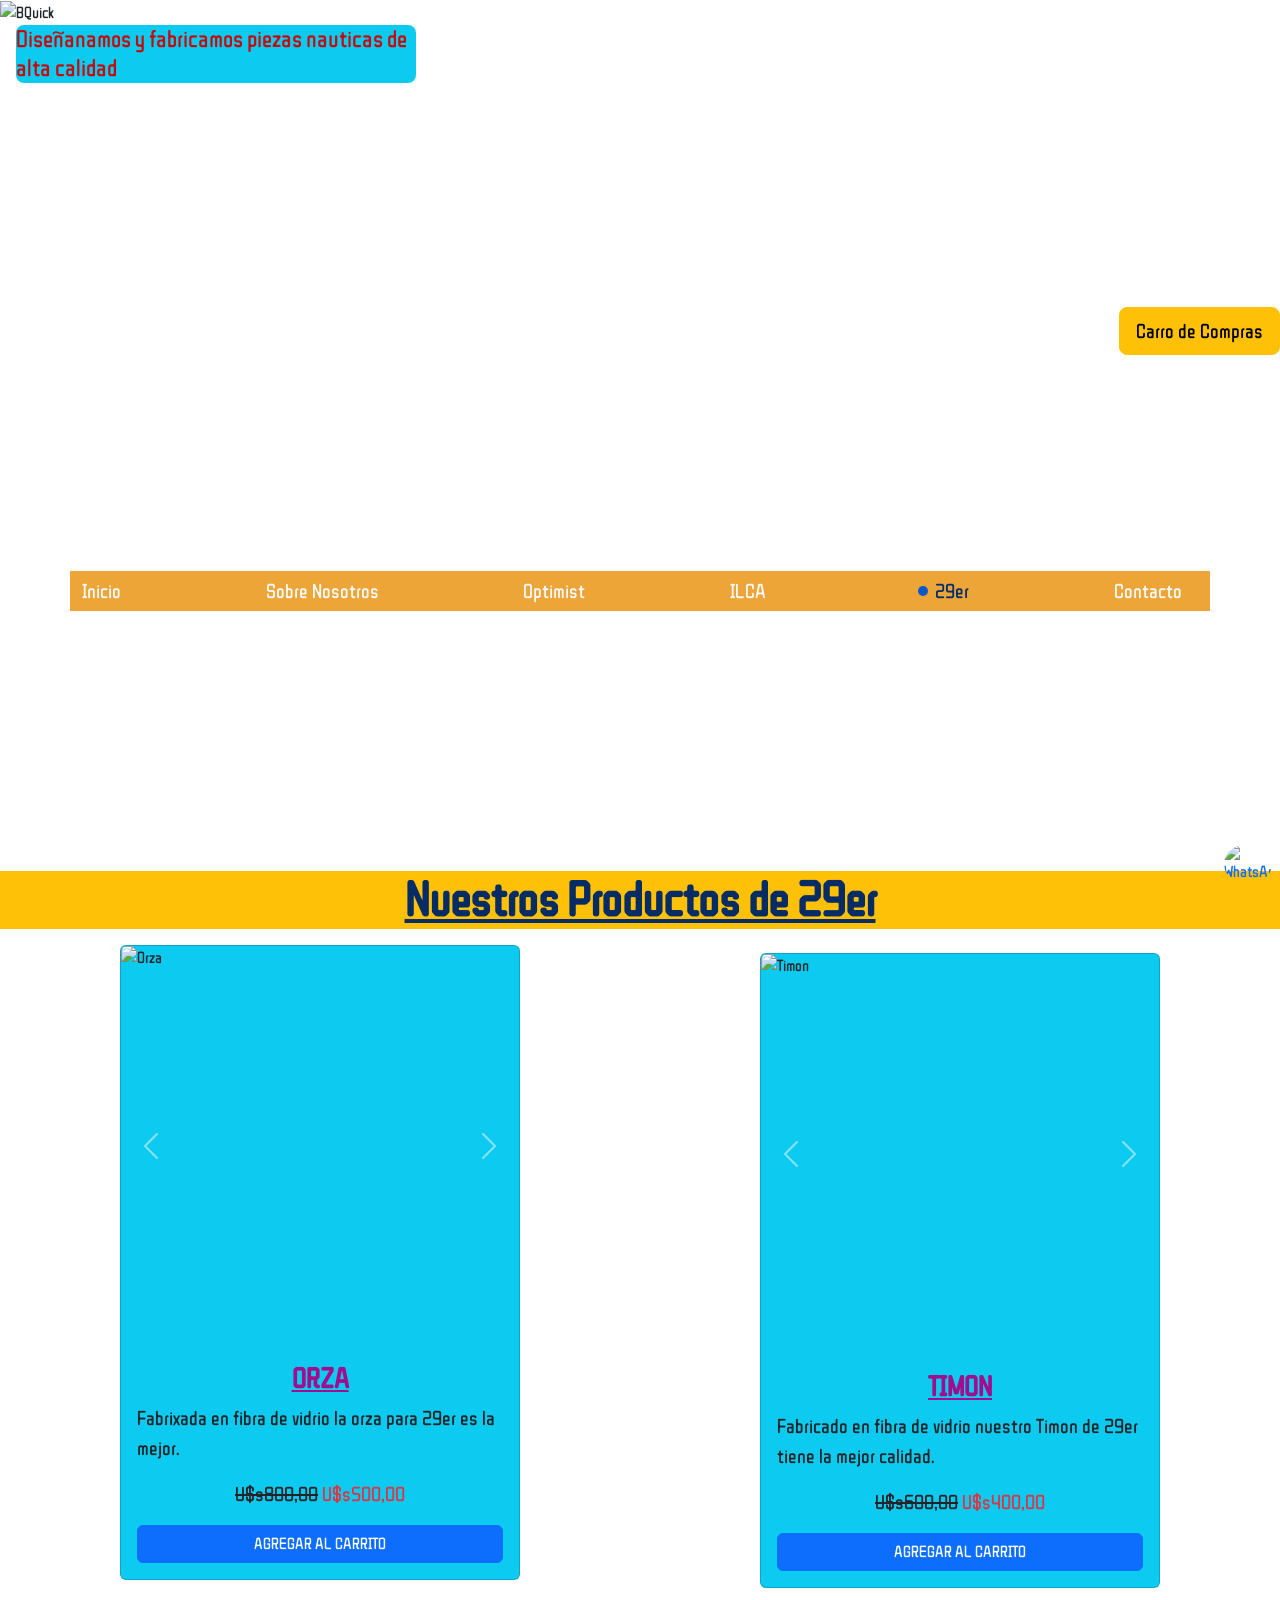
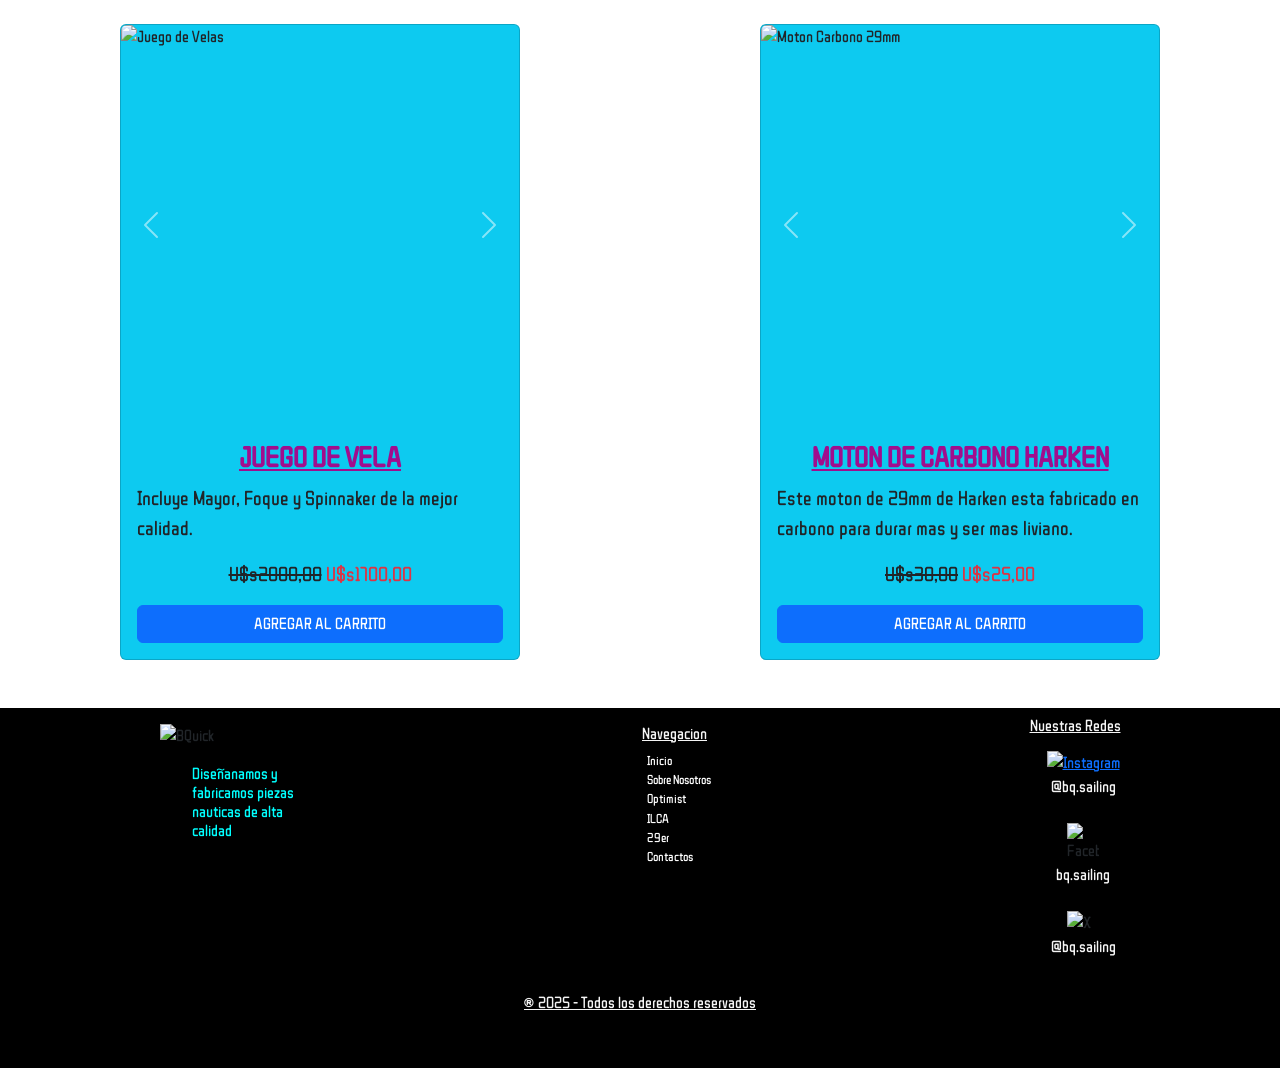
==== commit ca1dc566: "mejora de footer" ====
--- a/pages/29er.html
+++ b/pages/29er.html
@@ -1,13 +1,13 @@
 <!DOCTYPE html>
-<html lang="en">
+<html lang="es">
 
 <head>
     <meta charset="UTF-8">
     <meta name="viewport" content="width=device-width, initial-scale=1.0">
     <meta name="description"
-        content="Tu tienda de equipamiento de vela en Argentina. Velas, cabos, ropa y accesorios de primeras marcas. ¡Navega mejor con nosotros!">
+        content="Bienvenido a BQuick 29er, lo que necesitas para armar tu barco esta en este lugar. ¡Navega mejor con nosotros!">
     <meta name="keywords"
-        content="equipamiento vela, accesorios velero, tienda nautica, cabos nauticos, velas para barcos, ropa nautica, instrumentacion marina, electronica naval, fondeo, jarcias, chalecos salvavidas, guantes navegacion, embarcaciones a vela, repuestos nauticos, mantenimiento veleros, veleros en venta, tienda online nautica, Argentina, navegacion a vela, elementos nauticos, equipamiento regatas, vela ligera, crucero, indumentaria navegacion, optimist, ILCA, 29er">
+        content="equipamiento vela, accesorios velero, tienda nautica, velas para barcos, embarcaciones a vela, repuestos nauticos, navegacion a vela, elementos nauticos, equipamiento regatas, vela ligera, indumentaria navegacion, optimist, ILCA, 29er">
     <!--Nombre Pestaña-->
     <title>BQuick 29er</title>
     <!--Logo Pestaña-->
@@ -72,8 +72,7 @@
                     </button>
                 </div>
                 <div class="card-body">
-                    <h5
-                        class="card-title custom text-center text-uppercase fs-3 fw-bold text-decoration-underline">
+                    <h5 class="card-title custom text-center text-uppercase fs-3 fw-bold text-decoration-underline">
                         Orza</h5>
                     <p class="card-text fs-5">Fabrixada en fibra de vidrio la orza para 29er es la mejor.</p>
                     <p class="card-text text-danger text-center fs-5"><span
@@ -105,8 +104,7 @@
                     </button>
                 </div>
                 <div class="card-body">
-                    <h5
-                        class="card-title custom text-center text-uppercase fs-3 fw-bold text-decoration-underline">
+                    <h5 class="card-title custom text-center text-uppercase fs-3 fw-bold text-decoration-underline">
                         Timon</h5>
                     <p class="card-text fs-5">Fabricado en fibra de vidrio nuestro Timon de 29er tiene la mejor calidad.
                     </p>
@@ -139,8 +137,7 @@
                     </button>
                 </div>
                 <div class="card-body">
-                    <h5
-                        class="card-title custom text-center text-uppercase fs-3 fw-bold text-decoration-underline">
+                    <h5 class="card-title custom text-center text-uppercase fs-3 fw-bold text-decoration-underline">
                         Juego de Vela</h5>
                     <p class="card-text fs-5">Incluye Mayor, Foque y Spinnaker de la mejor calidad.</p>
                     <p class="card-text text-danger text-center fs-5"><span
@@ -174,8 +171,7 @@
                     </button>
                 </div>
                 <div class="card-body">
-                    <h5
-                        class="card-title custom text-center text-uppercase fs-3 fw-bold text-decoration-underline">
+                    <h5 class="card-title custom text-center text-uppercase fs-3 fw-bold text-decoration-underline">
                         Moton de Carbono Harken</h5>
                     <p class="card-text fs-5">Este moton de 29mm de Harken esta fabricado en carbono para durar mas y
                         ser mas liviano.</p>
@@ -188,23 +184,45 @@
 
     <footer>
         <div class="ordenarfooter">
-            <div class="ordenar_logos">
-                <a href="http://www.instagram.com/bq.sailing" target="_blank"><img class="logotipofooter"
-                        src="../img/Logo_insta.png" alt="Instagram"></a>
-                <p class="link_footer">@bq.sailing</p>
-            </div>
-            <div class="ordenar_logos">
-                <img class="logotipofooter" src="../img/Logo_facebook.png" alt="Facebook">
-                <p class="link_footer">@bq.sailing</p>
-            </div>
-            <div class="ordenar_logos">
-                <img class="logotipofooter" src="../img/Logo_X.webp" alt="X">
-                <p class="link_footer">@bq.sailing</p>
-            </div>
+            <section>
+                <img class="logo_bq" src="../img/Bquick_ovalo.png" alt="BQuick">
+                <h1 class="titulofooter">Diseñanamos y fabricamos piezas nauticas de alta calidad</h1>
+            </section>
+            <section class="nav_footer">
+                <h3 class="titulonav">Navegacion</h3>
+                <div class="links_nav">
+                    <a class="text-white fs-custom" href="../index.html">Inicio</a>
+                    <a class="text-white fs-custom" href="sobrenosotros.html">Sobre Nosotros</a>
+                    <a class="text-white fs-custom" href="optimist.html">Optimist</a>
+                    <a class="text-white fs-custom" href="ilca.html">ILCA</a>
+                    <a class="text-white fs-custom" href="29er.html">29er</a>
+                    <a class="text-white fs-custom" href="contacto.html">Contactos</a>
+                </div>
+            </section>
+            <section class="redes">
+                <h3 class="titulonav">Nuestras Redes</h3>
+                <!--Instagram-->
+                <div class="ordenar_logos">
+                    <a href="http://www.instagram.com/bq.sailing" target="_blank" rel="noopener"><img
+                            class="logotipofooter" src="../img/Logo_insta.png" alt="Instagram"></a>
+                    <p class="link_footer">@bq.sailing</p>
+                </div>
+                <!--Faceboock-->
+                <div class="ordenar_logos">
+                    <img class="logotipofooter" src="../img/Logo_facebook.png" alt="Facebook">
+                    <p class="link_footer">bq.sailing</p>
+                </div>
+                <!--X-->
+                <div class="ordenar_logos">
+                    <img class="logotipofooter" src="../img/Logo_X.webp" alt="X">
+                    <p class="link_footer">@bq.sailing</p>
+                </div>
+            </section>
         </div>
-        <a href="https://wa.me/número" target="_blank"><img class="logowpp position-fixed bottom-0 "
+        <!--Whatsapp-->
+        <a href="https://wa.me/número" target="_blank" rel="noopener"><img class="logowpp position-fixed bottom-0 "
                 src="../img/Logo_whatsapp.png" alt="WhatsApp"></a>
-        <p class="parrafo_footer">Todos los derechos reservados</p>
+        <p class="parrafo_footer">&reg 2025 - Todos los derechos reservados</p>
     </footer>
     <!--boostrap-->
     <script src="https://cdn.jsdelivr.net/npm/@popperjs/core@2.11.8/dist/umd/popper.min.js"
--- a/estilo.css
+++ b/estilo.css
@@ -36,7 +36,7 @@
 }
 
 .ordbtnheader {
-  margin-top: 15rem;
+  margin-top: 14rem;
 }
 
 .ordenarnav {
@@ -48,7 +48,7 @@
 }
 
 .ordenarnavso {
-  padding-top: 28rem;
+  padding-top: 27rem;
 }
 
 .ordenarnavil {
@@ -203,10 +203,49 @@
 /*Tamaño y color footer*/
 footer {
   background-color: #000000;
-  height: 45vh;
+  height: 60vh;
+}
+
+.logo_bq {
+  width: 10rem;
+  height: auto;
+  object-fit: cover;
+  margin-top: 1rem;
+}
+
+.titulofooter {
+  max-width: 8rem;
+  font-size: 1rem;
+  color: #00ffff;
+  margin-left: 2rem;
+}
+
+.nav_footer {
+  display: flex;
+  flex-direction: column;
+  align-items: center;
+}
+
+.titulonav {
+  color: #f5f5f5;
+  font-size: 1rem;
+  text-decoration: underline;
+}
+
+.fs-custom {
+  font-size: 0.8rem;
+  text-decoration: none;
+  margin-left: 0.5rem;
 }
 
 /*Logos redes sociales*/
+.redes {
+  display: flex;
+  flex-direction: column;
+  align-items: center;
+  margin-top: 0.5rem;
+}
+
 .logotipofooter {
   width: 2rem;
   height: auto;
@@ -218,12 +257,13 @@
   color: #f5f5f5;
   text-align: center;
   text-decoration: underline;
-  margin-top: 4rem;
+  margin-top: 1rem;
 }
 
 .ordenarfooter {
   display: flex;
   flex-direction: column;
+  align-items: center;
   margin-top: 0.5rem;
 }
 
@@ -233,8 +273,9 @@
 
 .link_footer {
   color: #f5f5f5;
-  font-size: 1.2rem;
-  margin-left: 1rem;
+  font-size: 1rem;
+  margin-left: 1.5rem;
+  margin-top: 0.8rem;
 }
 
 @media only screen and (min-width: 500px) {
@@ -314,21 +355,59 @@
   /*footer*/
   footer {
     height: 40vh;
+    margin-top: 3rem;
   }
   .ordenarfooter {
     flex-direction: row;
     justify-content: space-around;
-  }
-  .parrafo_footer {
-    margin-top: 100px;
+    align-items: start;
+    margin-top: 0rem;
+  }
+  .logo_bq {
+    width: 10rem;
+    height: auto;
+    object-fit: cover;
+  }
+  .titulofooter {
+    max-width: 8rem;
+    font-size: 1rem;
+    color: #00ffff;
+    margin-left: 2rem;
+    margin-top: 1rem;
+  }
+  .nav_footer {
+    display: flex;
+    flex-direction: column;
+    margin-top: 1rem;
+  }
+  .titulonav {
+    color: #f5f5f5;
+    font-size: 1rem;
+    text-decoration: underline;
+  }
+  .fs-custom {
+    font-size: 0.8rem;
+    text-decoration: none;
+  }
+  .links_nav {
+    display: flex;
+    flex-direction: column;
   }
   .ordenar_logos {
     flex-direction: column;
     align-items: center;
+    margin-left: 1rem;
   }
   .link_footer {
     color: #f5f5f5;
-    font-size: 1.2rem;
+    font-size: 1rem;
+    margin-left: 0rem;
+    margin-top: 0rem;
+  }
+  .redes {
+    display: flex;
+    flex-direction: column;
+    align-items: center;
   }
 }
 @media only screen and (min-width: 900px) {
@@ -443,6 +522,8 @@
   width: 3rem;
   right: 0;
   border-radius: 50%;
+  margin-bottom: 1rem;
+  margin-right: 0.5rem;
 }
 
 .custom-delay {
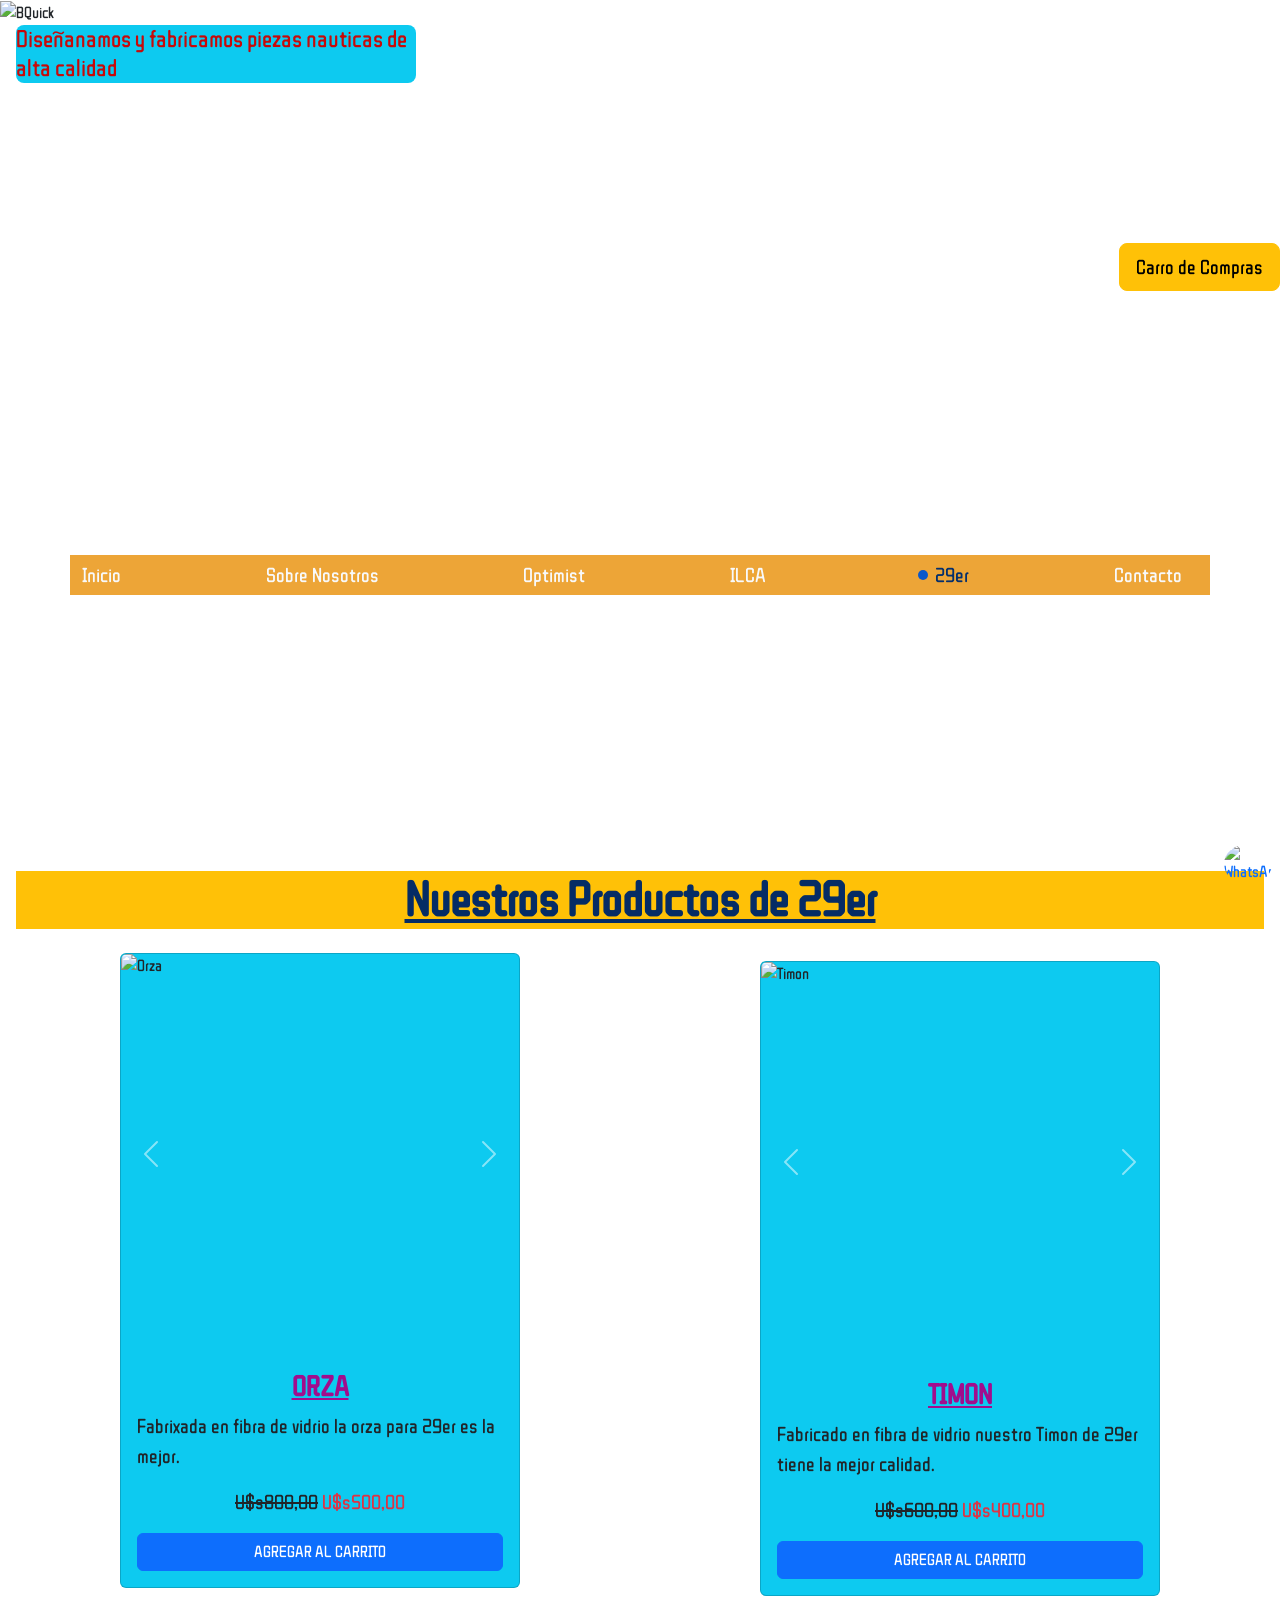
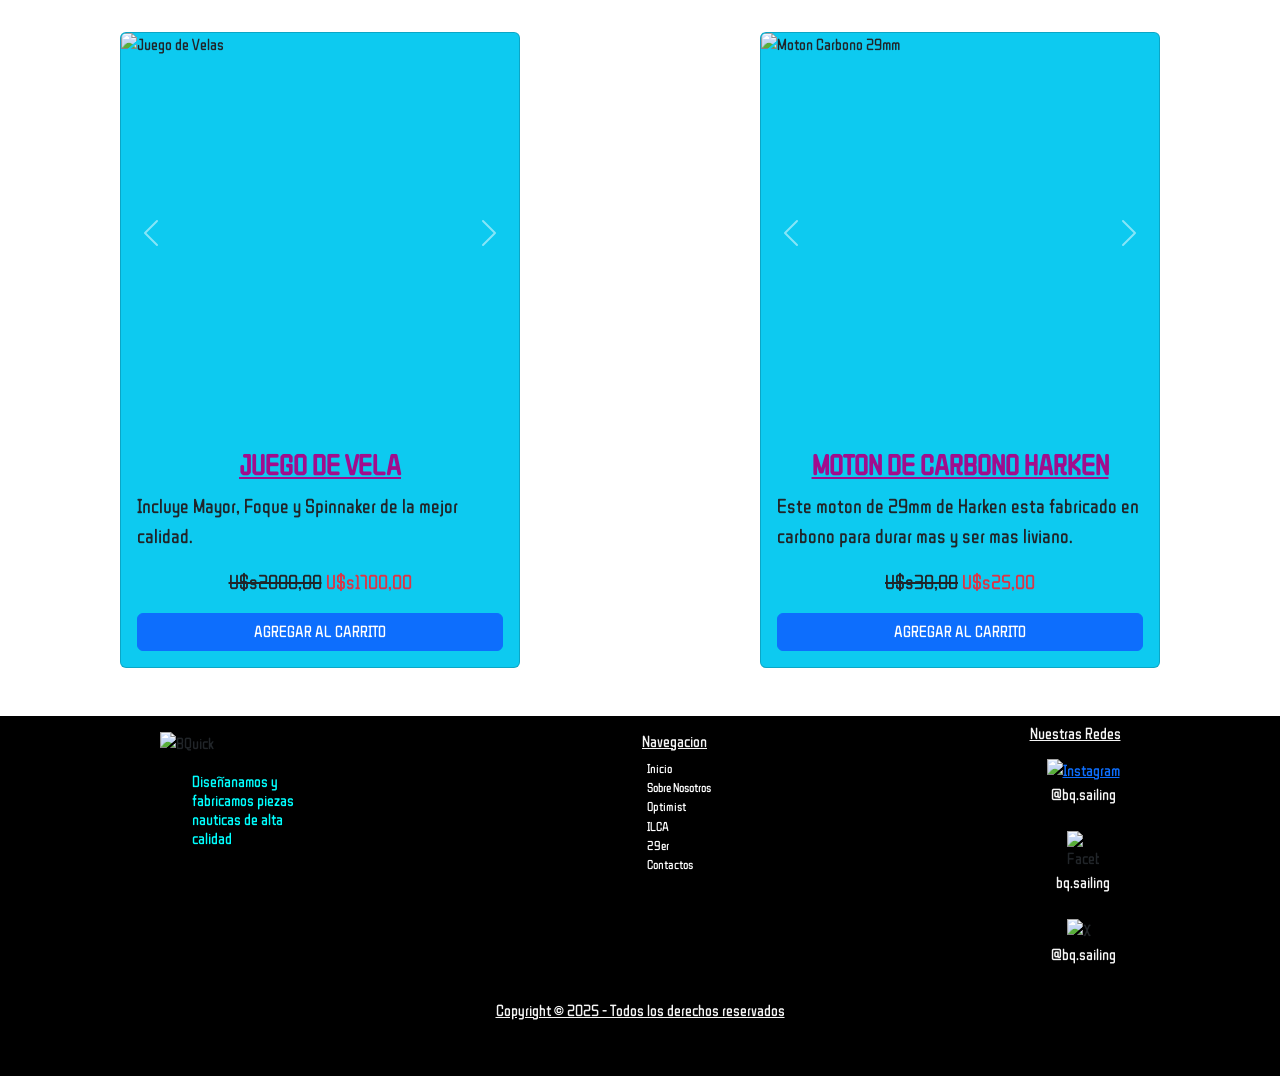
==== commit 6f650ae7: "agregue mixins" ====
--- a/pages/29er.html
+++ b/pages/29er.html
@@ -222,7 +222,7 @@
         <!--Whatsapp-->
         <a href="https://wa.me/número" target="_blank" rel="noopener"><img class="logowpp position-fixed bottom-0 "
                 src="../img/Logo_whatsapp.png" alt="WhatsApp"></a>
-        <p class="parrafo_footer">&reg 2025 - Todos los derechos reservados</p>
+        <p class="parrafo_footer">Copyright &copy 2025 - Todos los derechos reservados</p>
     </footer>
     <!--boostrap-->
     <script src="https://cdn.jsdelivr.net/npm/@popperjs/core@2.11.8/dist/umd/popper.min.js"
--- a/estilo.css
+++ b/estilo.css
@@ -36,11 +36,11 @@
 }
 
 .ordbtnheader {
-  margin-top: 14rem;
+  margin-top: 10rem;
 }
 
 .ordenarnav {
-  padding-top: 14rem;
+  padding-top: 11rem;
 }
 
 .ordenarnavopti {
@@ -48,19 +48,19 @@
 }
 
 .ordenarnavso {
-  padding-top: 27rem;
+  padding-top: 22rem;
 }
 
 .ordenarnavil {
-  padding-top: 14rem;
+  padding-top: 11rem;
 }
 
 .ordenarnav29 {
-  padding-top: 14rem;
+  padding-top: 11rem;
 }
 
 .ordenarnavco {
-  padding-top: 29rem;
+  padding-top: 22rem;
 }
 
 .optimistheader {
@@ -101,22 +101,32 @@
   font-weight: 600;
   font-size: 2rem;
   text-decoration: underline;
+  margin: 1rem;
+}
+
+.titulomainco {
+  text-align: center;
+  font-weight: 600;
+  font-size: 2rem;
+  text-decoration: underline;
+  margin: 1rem;
 }
 
 /*aplico grid a las cards*/
 .ordenarcards {
   display: grid;
-  grid-template-columns: 1fr;
+  /*separo en 2 columnas iguales*/
+  grid-template-columns: repeat(1, 1);
+  /*las alineo al centro*/
   justify-items: center;
-  /*las alineo al centro*/
+  /*separo filas*/
   row-gap: 20px;
-  /*separo filas*/
 }
 
 /*Tamaño y color de las cards*/
 .cards {
   max-width: 25rem;
-  background-color: rgb(127, 255, 234);
+  background-color: #7fffea;
   border-radius: 1rem;
 }
 
@@ -291,22 +301,22 @@
     width: 95%;
   }
   .ordenarnav {
-    padding-top: 13rem !important;
+    padding-top: 16rem;
   }
   .ordenarnavopti {
-    padding-top: 13rem;
+    padding-top: 16rem;
   }
   .ordenarnavso {
-    padding-top: 28rem;
+    padding-top: 26rem;
   }
   .ordenarnavil {
-    padding-top: 13rem;
+    padding-top: 16rem;
   }
   .ordenarnav29 {
-    padding-top: 13rem;
+    padding-top: 16rem;
   }
   .ordenarnavco {
-    padding-top: 28rem;
+    padding-top: 26rem;
   }
   .navbackground {
     background-color: rgba(233, 146, 12, 0.82);
@@ -354,7 +364,7 @@
   }
   /*footer*/
   footer {
-    height: 40vh;
+    height: 35vh;
     margin-top: 3rem;
   }
   .ordenarfooter {
@@ -413,22 +423,22 @@
 @media only screen and (min-width: 900px) {
   /*header*/
   .ordenarnav {
-    padding-top: 13rem !important;
+    padding-top: 16rem;
   }
   .ordenarnavopti {
-    padding-top: 13rem;
+    padding-top: 16rem;
   }
   .ordenarnavso {
-    padding-top: 28rem;
+    padding-top: 26rem;
   }
   .ordenarnavil {
-    padding-top: 13rem;
+    padding-top: 16rem;
   }
   .ordenarnav29 {
-    padding-top: 13rem;
+    padding-top: 16rem;
   }
   .ordenarnavco {
-    padding-top: 28rem;
+    padding-top: 26rem;
   }
   /*Para el nav de ilca*/
   .navbackground {
@@ -437,12 +447,12 @@
   /*Main*/
   .ordenarcards {
     display: grid;
+    /*separo en 2 columnas iguales*/
     grid-template-columns: repeat(2, 1fr);
-    /*separo en 2 columnas iguales*/
+    /*las alineo al centro*/
     justify-items: center;
-    /*las alineo al centro*/
+    /*separo filas*/
     row-gap: 20px;
-    /*separo filas*/
   }
   .cards img {
     margin-top: 1%;
@@ -495,11 +505,69 @@
   /*cards optimist*/
   .ord_cards_optimist {
     display: grid;
+    /*separo en 2 columnas iguales*/
     grid-template-columns: repeat(2, 1fr);
-    /*separo en 2 columnas iguales*/
+    /*las alineo al centro*/
     justify-items: center;
-    /*las alineo al centro*/
+    /*separo filas*/
     row-gap: 20px;
+  }
+  /*footer*/
+  footer {
+    height: 40vh;
+    margin-top: 3rem;
+  }
+  .ordenarfooter {
+    flex-direction: row;
+    justify-content: space-around;
+    align-items: start;
+    margin-top: 0rem;
+  }
+  .logo_bq {
+    width: 10rem;
+    height: auto;
+    object-fit: cover;
+  }
+  .titulofooter {
+    max-width: 8rem;
+    font-size: 1rem;
+    color: #00ffff;
+    margin-left: 2rem;
+    margin-top: 1rem;
+  }
+  .nav_footer {
+    display: flex;
+    flex-direction: column;
+    margin-top: 1rem;
+  }
+  .titulonav {
+    color: #f5f5f5;
+    font-size: 1rem;
+    text-decoration: underline;
+  }
+  .fs-custom {
+    font-size: 0.8rem;
+    text-decoration: none;
+  }
+  .links_nav {
+    display: flex;
+    flex-direction: column;
+  }
+  .ordenar_logos {
+    flex-direction: column;
+    align-items: center;
+    margin-left: 1rem;
+  }
+  .link_footer {
+    color: #f5f5f5;
+    font-size: 1rem;
+    margin-left: 0rem;
+    margin-top: 0rem;
+  }
+  .redes {
+    display: flex;
+    flex-direction: column;
+    align-items: center;
   }
 }
 /*Estilos Generales*/
@@ -530,4 +598,8 @@
   animation-delay: 4s !important;
 }
 
+.custom-delay1 {
+  animation-delay: 1.5s !important;
+}
+
 /*# sourceMappingURL=estilo.css.map */
